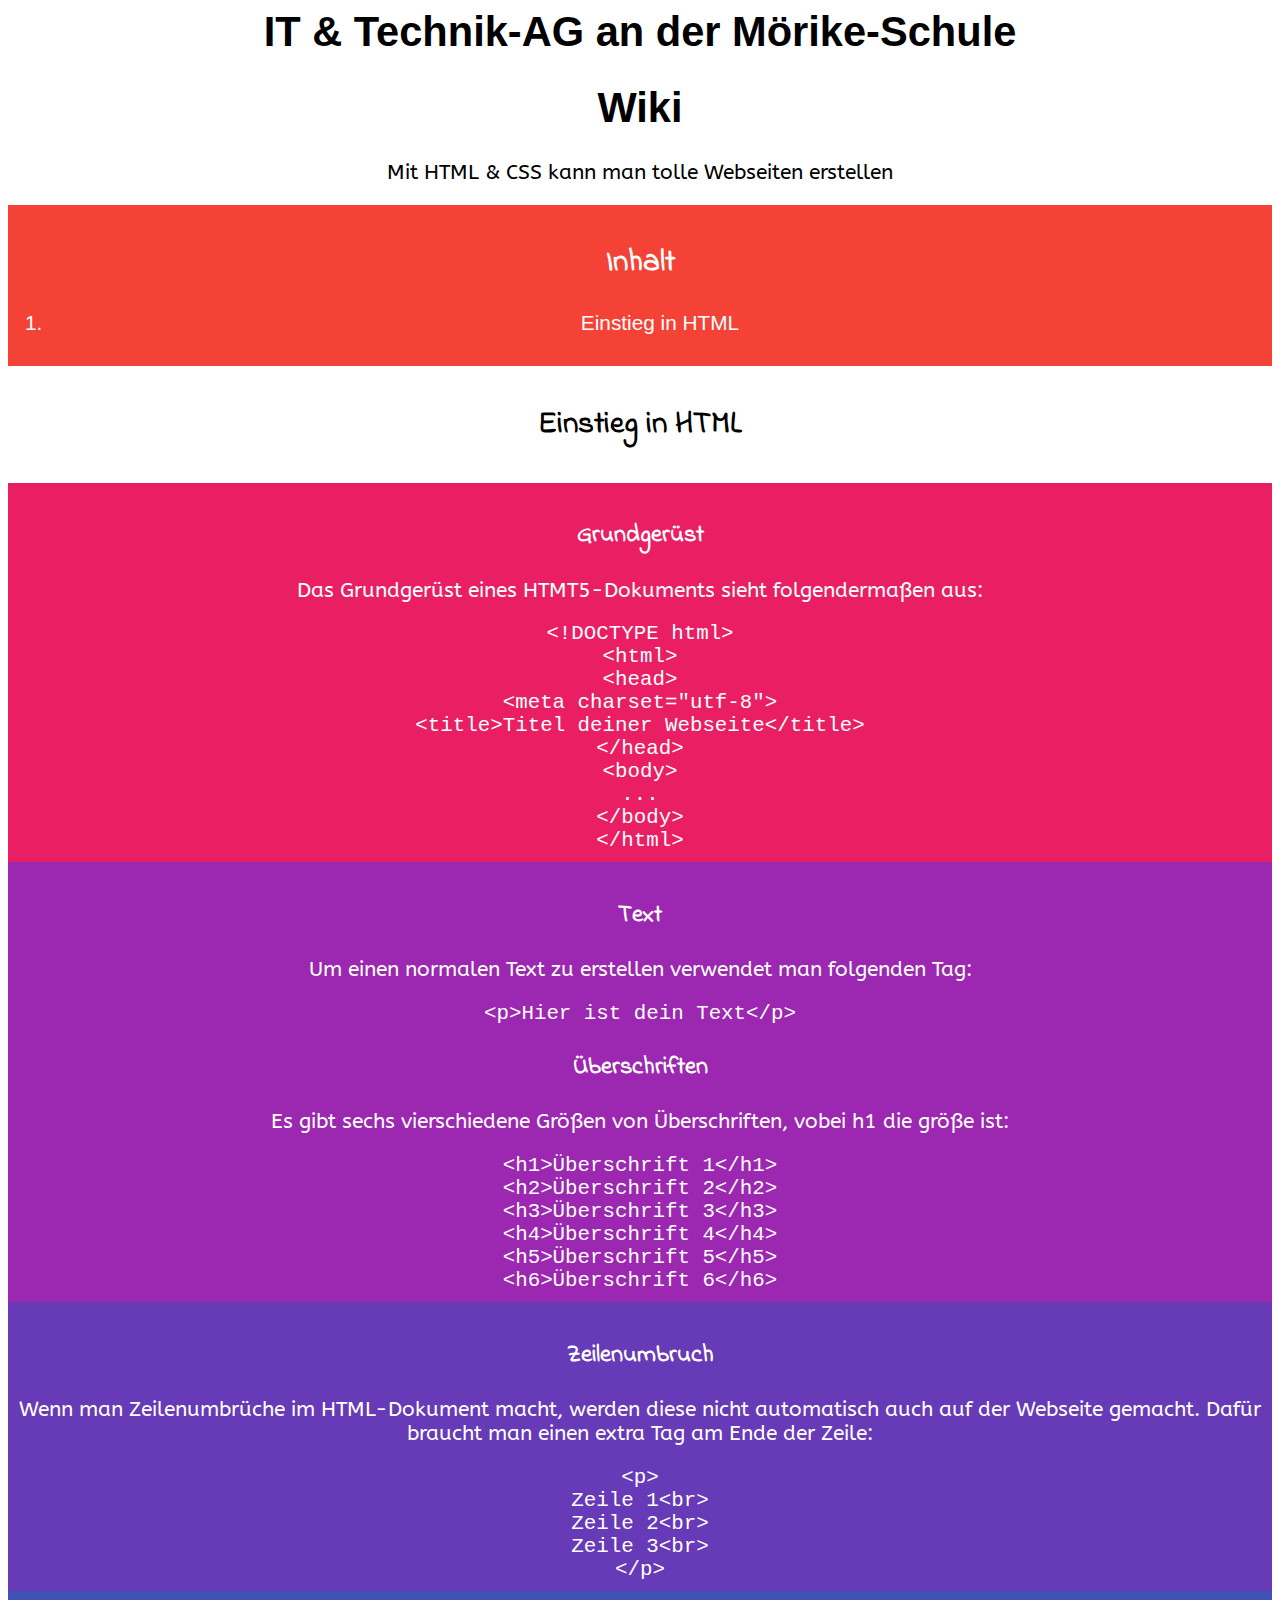
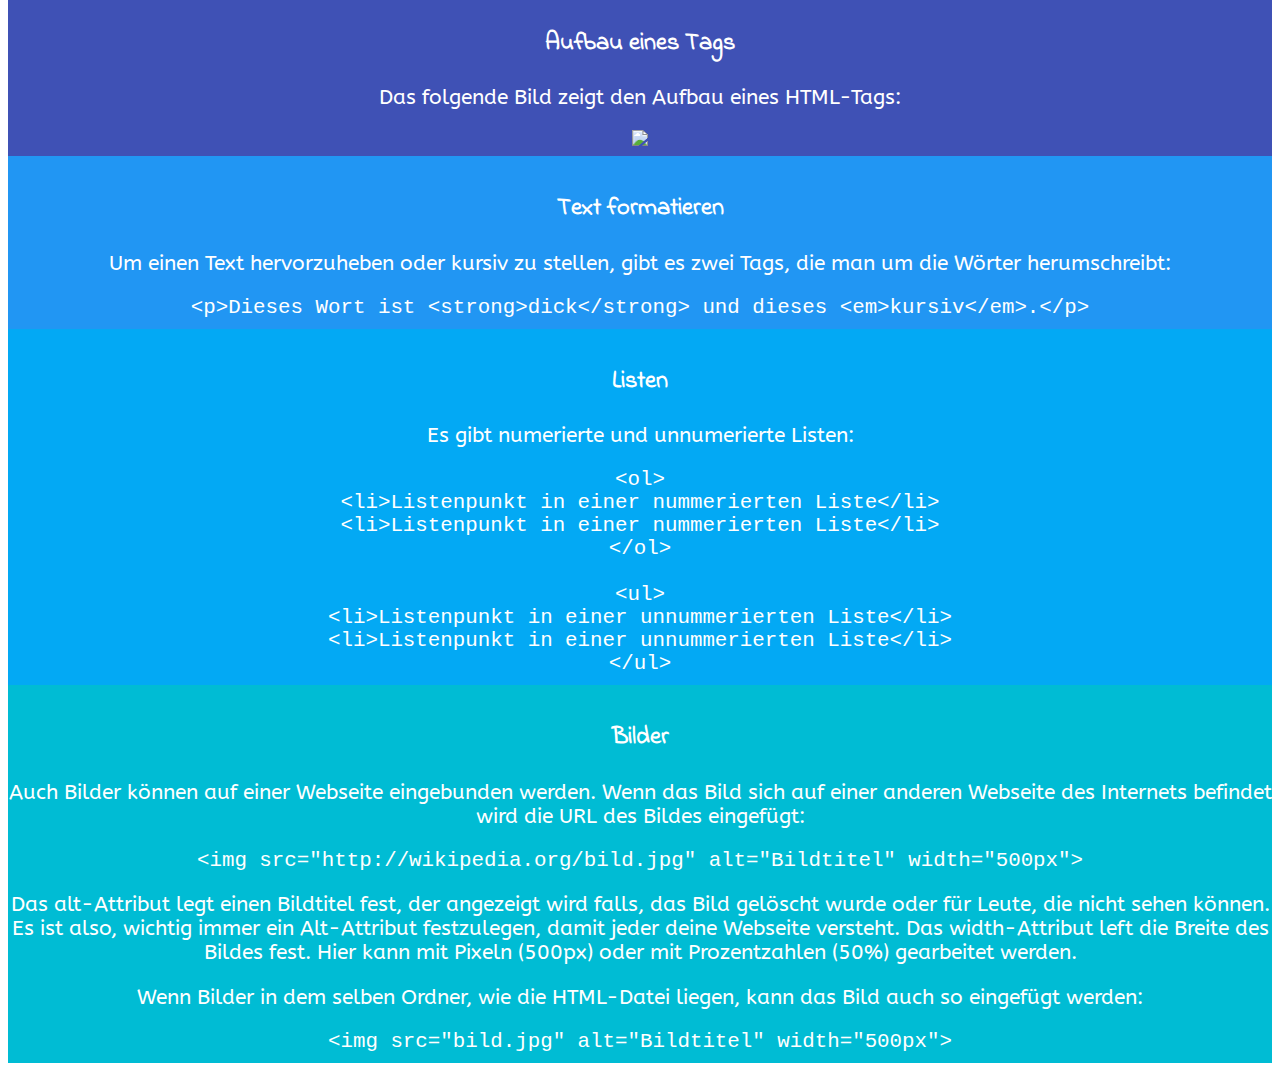
==== wiki.html @ 97a182df "Ned design" ====
<html>
  <head>
    <meta charset="utf-8">
    <title>Wiki | IT & Technik-AG an der Mörike-Schule</title>
    <link rel="stylesheet" type="text/css" href="style.css">
    <link rel="stylesheet" type="text/css" href="wiki.css">
    <link href="https://fonts.googleapis.com/css?family=Indie+Flower|ABeeZee" rel="stylesheet"> 
  </head>

  <body>
    <header>
      <h1>IT & Technik-AG an der Mörike-Schule</h1>
      <h1>Wiki</h1>
      <p>Mit HTML & CSS kann man tolle Webseiten erstellen</p>
    </header>

    <main>
      <div id="inhalt">
        <h2>Inhalt</h2>

        <ol>
          <li><a href="#einstieg-in-html">Einstieg in HTML</a></li>
        </ol>
      </div>

      <div class="kapitel">
        <h2 id="einstieg-in-html">Einstieg in HTML</h2>
      </div>

      <div id="grundgeruest">
        <h3>Grundgerüst</h3>
        <p>Das Grundgerüst eines HTMT5-Dokuments sieht folgendermaßen aus:</p>
        <code>
          &lt;!DOCTYPE html&gt;<br>
          &lt;html&gt;<br>
          &lt;head&gt;<br>
          &lt;meta charset="utf-8"&gt;<br>
          &lt;title&gt;Titel deiner Webseite&lt;/title&gt;<br>
          &lt;/head&gt;<br>
          &lt;body&gt;<br>
          ...<br>
          &lt;/body&gt;<br>
          &lt;/html&gt;<br>
        </code>
      </div>

      <div id="text">
        <h3>Text</h3>
        <p>Um einen normalen Text zu erstellen verwendet man folgenden Tag:</p>
        <code>&lt;p&gt;Hier ist dein Text&lt;/p&gt;</code>

        <h3>Überschriften</h3>
        <p>Es gibt sechs vierschiedene Größen von Überschriften, vobei h1 die größe ist:</p>
        <code>
          &lt;h1&gt;Überschrift 1&lt;/h1&gt;<br>
          &lt;h2&gt;Überschrift 2&lt;/h2&gt;<br>
          &lt;h3&gt;Überschrift 3&lt;/h3&gt;<br>
          &lt;h4&gt;Überschrift 4&lt;/h4&gt;<br>
          &lt;h5&gt;Überschrift 5&lt;/h5&gt;<br>
          &lt;h6&gt;Überschrift 6&lt;/h6&gt;<br>
        </code>
      </div>

      <div id="zeilenumbruch">
        <h3>Zeilenumbruch</h3>
        <p>Wenn man Zeilenumbrüche im HTML-Dokument macht, werden diese nicht automatisch auch auf der Webseite gemacht. Dafür braucht man einen extra Tag am Ende der Zeile:</p>
        <code>
          &lt;p&gt;<br>
          Zeile 1&lt;br&gt;<br>
          Zeile 2&lt;br&gt;<br>
          Zeile 3&lt;br&gt;<br>
          &lt;/p&gt;
        </code>
      </div>

      <div id="aufbau-eines-tags">
        <h3>Aufbau eines Tags</h3>
        <p>Das folgende Bild zeigt den Aufbau eines HTML-Tags:</p>
        <img src="https://cdn.kastatic.org/ka-perseus-images/2b914caea7fdf9df8ff30e4780096d38624cab4f.png">
      </div>

      <div id="text-formatieren">
        <h3>Text formatieren</h3>
        <p>Um einen Text hervorzuheben oder kursiv zu stellen, gibt es zwei Tags, die man um die Wörter herumschreibt:</p>
        <code>&lt;p&gt;Dieses Wort ist &lt;strong&gt;dick&lt;/strong&gt; und dieses &lt;em&gt;kursiv&lt;/em&gt;.&lt;/p&gt;</code>
      </div>

      <div id="listen">
        <h3>Listen</h3>
        <p>Es gibt numerierte und unnumerierte Listen:</p>
        <code>
          &lt;ol&gt;<br>
          &lt;li&gt;Listenpunkt in einer nummerierten Liste&lt;/li&gt;<br>
          &lt;li&gt;Listenpunkt in einer nummerierten Liste&lt;/li&gt;<br>
          &lt;/ol&gt;<br>
          <br>
          &lt;ul&gt;<br>
          &lt;li&gt;Listenpunkt in einer unnummerierten Liste&lt;/li&gt;<br>
          &lt;li&gt;Listenpunkt in einer unnummerierten Liste&lt;/li&gt;<br>
          &lt;/ul&gt;<br>
        </code>
      </div>

      <div id="bilder">
        <h3>Bilder</h3>
        <p>Auch Bilder können auf einer Webseite eingebunden werden. Wenn das Bild sich auf einer anderen Webseite des Internets befindet wird die URL des Bildes eingefügt:</p>
        <code>&lt;img src="http://wikipedia.org/bild.jpg" alt="Bildtitel" width="500px"&gt;</code>
        <p>Das alt-Attribut legt einen Bildtitel fest, der angezeigt wird falls, das Bild gelöscht wurde oder für Leute, die nicht sehen können. Es ist also, wichtig immer ein Alt-Attribut festzulegen, damit jeder deine Webseite versteht. Das width-Attribut left die Breite des Bildes fest. Hier kann mit Pixeln (500px) oder mit Prozentzahlen (50%) gearbeitet werden.</p>
        <p>Wenn Bilder in dem selben Ordner, wie die HTML-Datei liegen, kann das Bild auch so eingefügt werden:</p>
        <code>&lt;img src="bild.jpg" alt="Bildtitel" width="500px"&gt;</code>
      </div>
    </main>
  </body>
<html>
---- style.css ----
body {
  font-family: sans-serif;
  text-align: center;
}

h1 {
  text-align: center;
}

code {
  font-family: Consolas, Menlo, Monaco, Lucida Console, Liberation Mono, DejaVu Sans Mono, Bitstream Vera Sans Mono, Courier New, monospace, serif;
}
---- wiki.css ----
body {
  color: white;
  font-size: 1.3em;
}

div {
  width: 100%;
  padding-top: 10px;
  padding-bottom: 10px;
  margin: 0px;
}

h2, h3 {
  font-family: 'Indie Flower', cursive;
}

p {
  font-family: 'ABeeZee', sans-serif;
}

a {
  color: white;
  text-decoration: none;
}

code {
  font-family: Consolas, Menlo, Monaco, Lucida Console, Liberation Mono, DejaVu Sans Mono, Bitstream Vera Sans Mono, Courier New, monospace, serif;
}

header {
  color: black;
  font-size: 1em;
}

.kapitel {
  color: black;
}

#inhalt {
  background-color: #F44336;
}

/* Einstieg in HTML */
#grundgeruest {
  background-color: #E91E63;
}

#text {
  background-color: #9C27B0;
}

#zeilenumbruch {
  background-color: #673AB7;
}

#aufbau-eines-tags {
  background-color: #3F51B5;
}

#text-formatieren {
  background-color: #2196F3;
}

#listen {
  background-color: #03A9F4;
}

#bilder {
  background-color: #00BCD4;
}
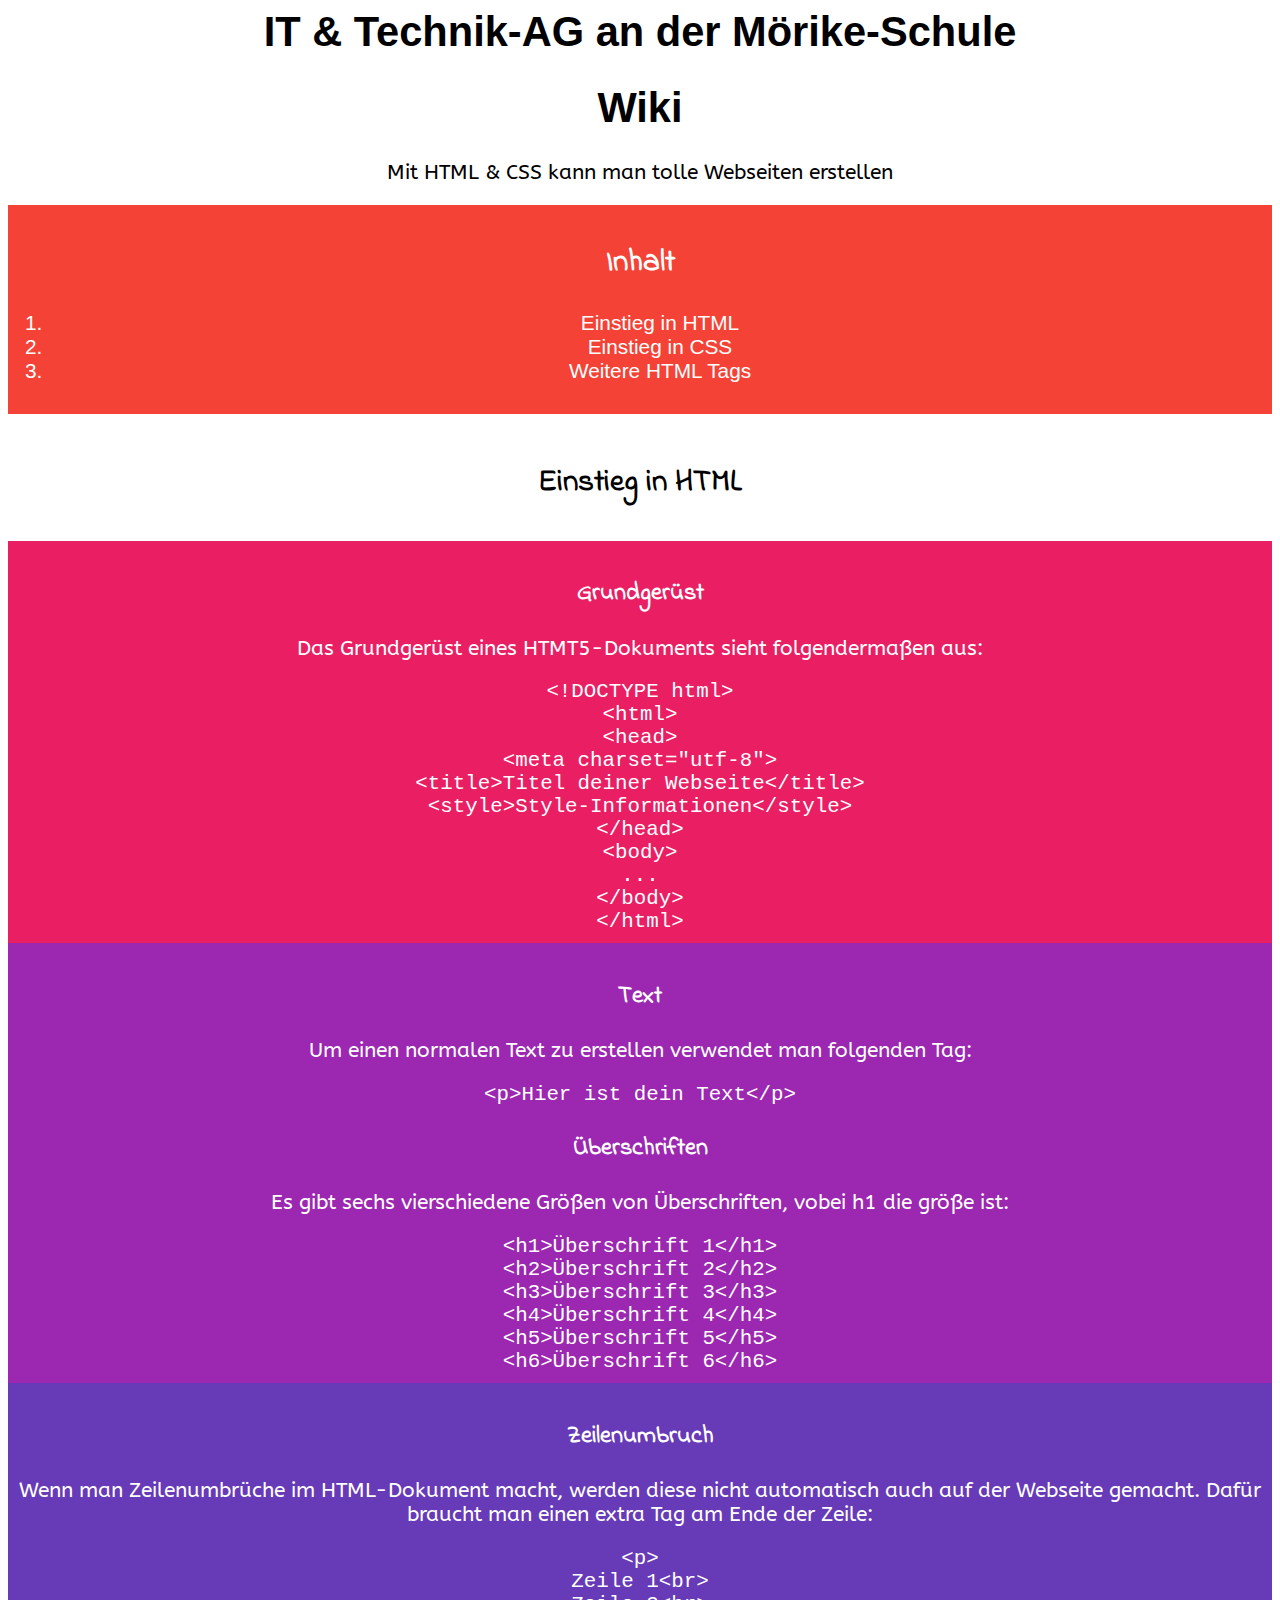
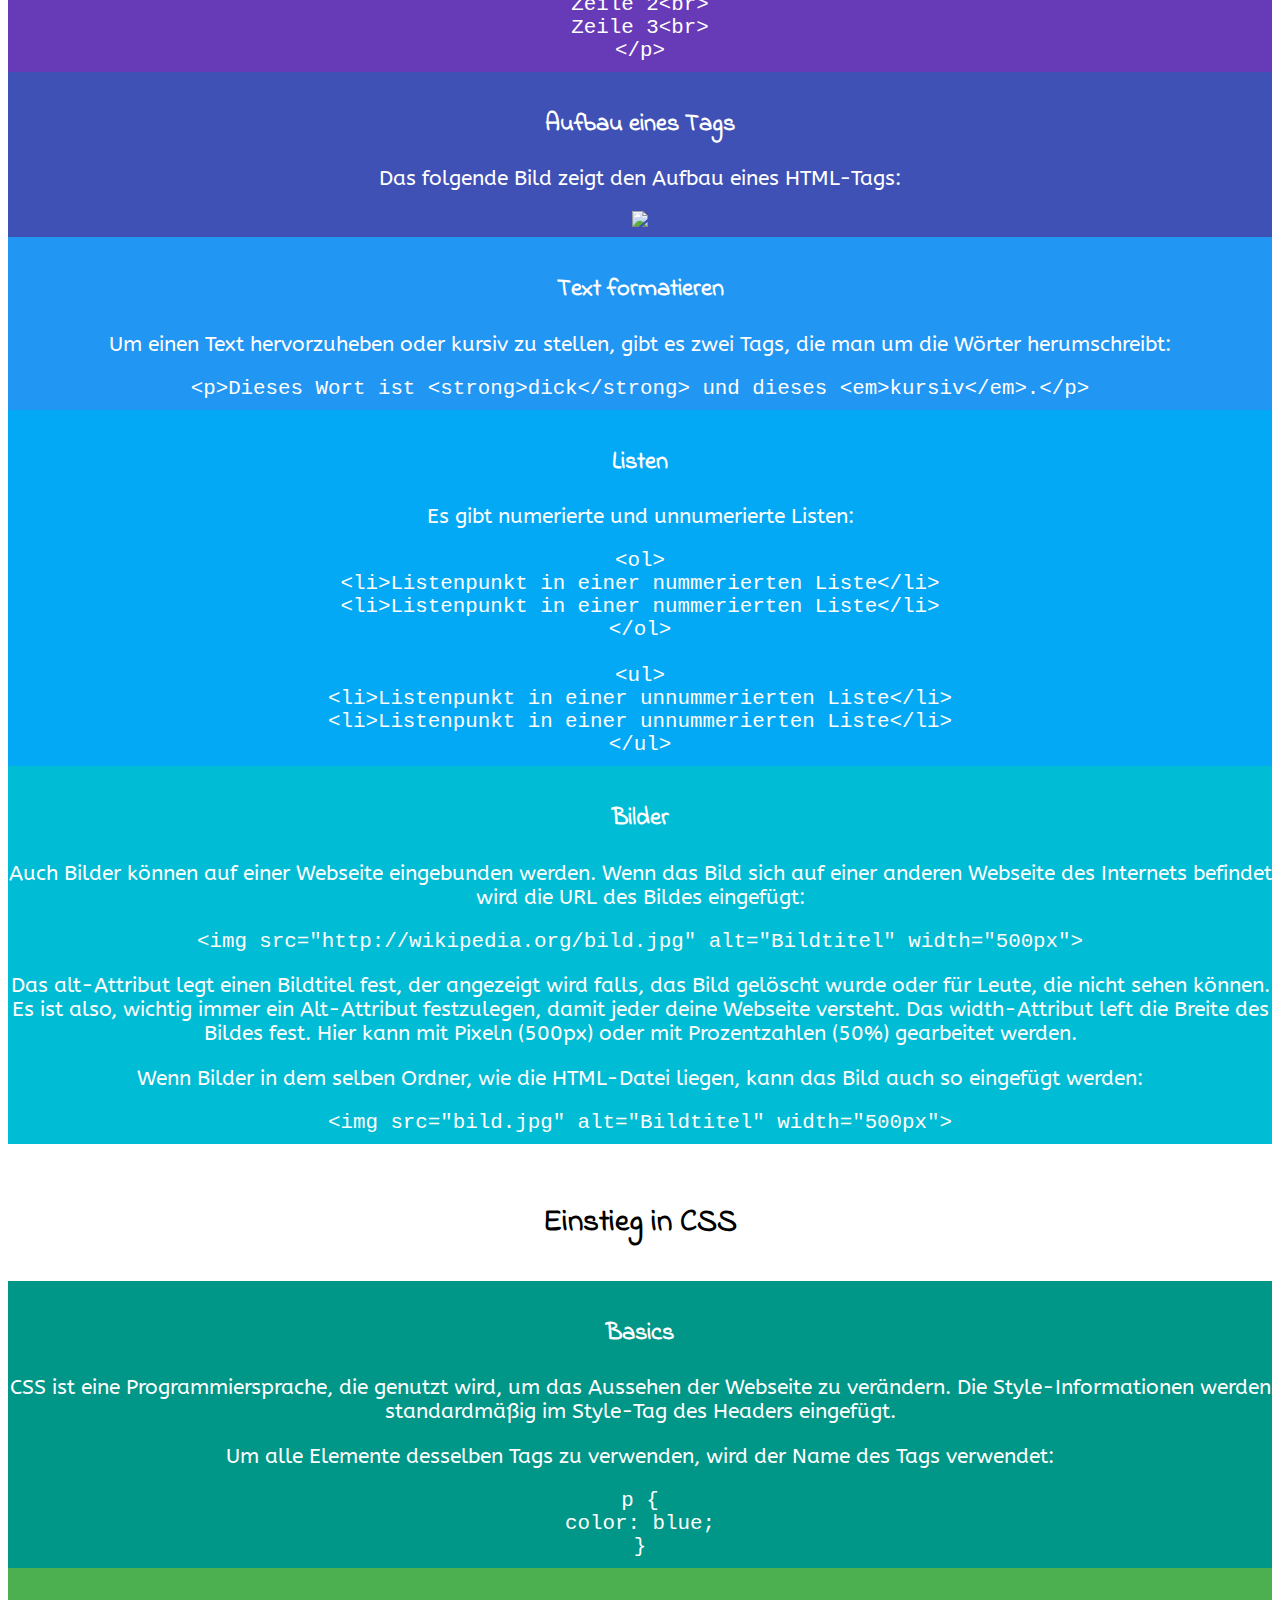
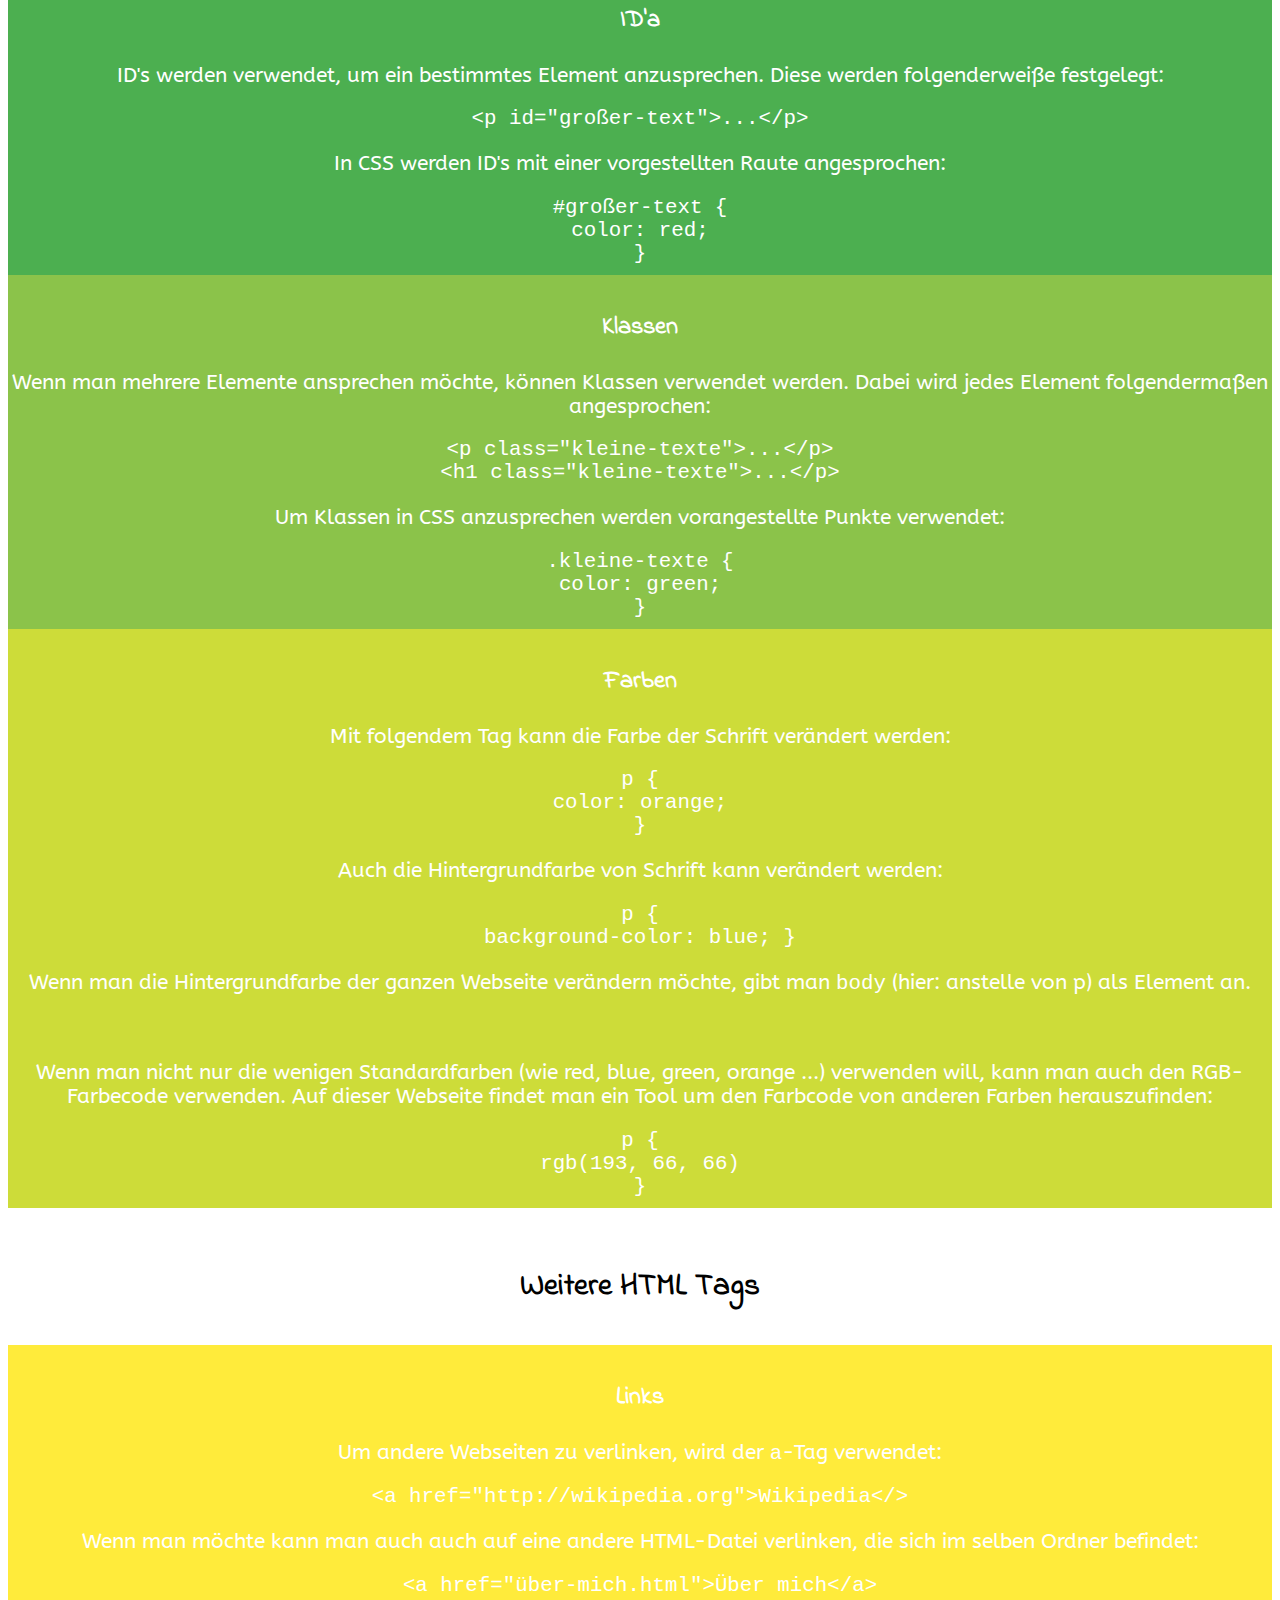
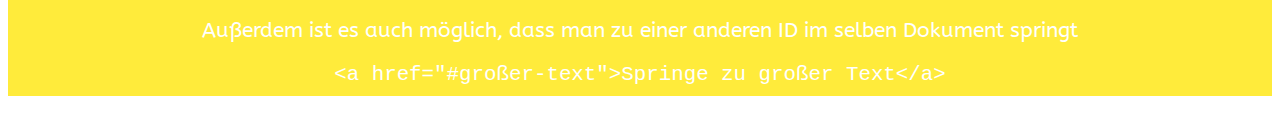
==== commit 81a8b5b4: "New Colors" ====
--- a/wiki.html
+++ b/wiki.html
@@ -4,7 +4,7 @@
     <title>Wiki | IT & Technik-AG an der Mörike-Schule</title>
     <link rel="stylesheet" type="text/css" href="style.css">
     <link rel="stylesheet" type="text/css" href="wiki.css">
-    <link href="https://fonts.googleapis.com/css?family=Indie+Flower|ABeeZee" rel="stylesheet"> 
+    <link href="https://fonts.googleapis.com/css?family=Indie+Flower|ABeeZee" rel="stylesheet">
   </head>
 
   <body>
@@ -20,94 +20,184 @@
 
         <ol>
           <li><a href="#einstieg-in-html">Einstieg in HTML</a></li>
+          <li><a href="#einstieg-in-css">Einstieg in CSS</a></li>
+          <li><a href="#weitere-html-tags">Weitere HTML Tags</a></li>
         </ol>
       </div>
 
-      <div class="kapitel">
-        <h2 id="einstieg-in-html">Einstieg in HTML</h2>
-      </div>
-
-      <div id="grundgeruest">
-        <h3>Grundgerüst</h3>
-        <p>Das Grundgerüst eines HTMT5-Dokuments sieht folgendermaßen aus:</p>
-        <code>
-          &lt;!DOCTYPE html&gt;<br>
-          &lt;html&gt;<br>
-          &lt;head&gt;<br>
-          &lt;meta charset="utf-8"&gt;<br>
-          &lt;title&gt;Titel deiner Webseite&lt;/title&gt;<br>
-          &lt;/head&gt;<br>
-          &lt;body&gt;<br>
-          ...<br>
-          &lt;/body&gt;<br>
-          &lt;/html&gt;<br>
-        </code>
-      </div>
-
-      <div id="text">
-        <h3>Text</h3>
-        <p>Um einen normalen Text zu erstellen verwendet man folgenden Tag:</p>
-        <code>&lt;p&gt;Hier ist dein Text&lt;/p&gt;</code>
-
-        <h3>Überschriften</h3>
-        <p>Es gibt sechs vierschiedene Größen von Überschriften, vobei h1 die größe ist:</p>
-        <code>
-          &lt;h1&gt;Überschrift 1&lt;/h1&gt;<br>
-          &lt;h2&gt;Überschrift 2&lt;/h2&gt;<br>
-          &lt;h3&gt;Überschrift 3&lt;/h3&gt;<br>
-          &lt;h4&gt;Überschrift 4&lt;/h4&gt;<br>
-          &lt;h5&gt;Überschrift 5&lt;/h5&gt;<br>
-          &lt;h6&gt;Überschrift 6&lt;/h6&gt;<br>
-        </code>
-      </div>
-
-      <div id="zeilenumbruch">
-        <h3>Zeilenumbruch</h3>
-        <p>Wenn man Zeilenumbrüche im HTML-Dokument macht, werden diese nicht automatisch auch auf der Webseite gemacht. Dafür braucht man einen extra Tag am Ende der Zeile:</p>
-        <code>
-          &lt;p&gt;<br>
-          Zeile 1&lt;br&gt;<br>
-          Zeile 2&lt;br&gt;<br>
-          Zeile 3&lt;br&gt;<br>
-          &lt;/p&gt;
-        </code>
-      </div>
-
-      <div id="aufbau-eines-tags">
-        <h3>Aufbau eines Tags</h3>
-        <p>Das folgende Bild zeigt den Aufbau eines HTML-Tags:</p>
-        <img src="https://cdn.kastatic.org/ka-perseus-images/2b914caea7fdf9df8ff30e4780096d38624cab4f.png">
-      </div>
-
-      <div id="text-formatieren">
-        <h3>Text formatieren</h3>
-        <p>Um einen Text hervorzuheben oder kursiv zu stellen, gibt es zwei Tags, die man um die Wörter herumschreibt:</p>
-        <code>&lt;p&gt;Dieses Wort ist &lt;strong&gt;dick&lt;/strong&gt; und dieses &lt;em&gt;kursiv&lt;/em&gt;.&lt;/p&gt;</code>
-      </div>
-
-      <div id="listen">
-        <h3>Listen</h3>
-        <p>Es gibt numerierte und unnumerierte Listen:</p>
-        <code>
-          &lt;ol&gt;<br>
-          &lt;li&gt;Listenpunkt in einer nummerierten Liste&lt;/li&gt;<br>
-          &lt;li&gt;Listenpunkt in einer nummerierten Liste&lt;/li&gt;<br>
-          &lt;/ol&gt;<br>
+      <div id="einstieg-in-html">
+        <div class="kapitel">
+          <h2>Einstieg in HTML</h2>
+        </div>
+
+        <div class="a">
+          <h3>Grundgerüst</h3>
+          <p>Das Grundgerüst eines HTMT5-Dokuments sieht folgendermaßen aus:</p>
+          <code>
+            &lt;!DOCTYPE html&gt;<br>
+            &lt;html&gt;<br>
+            &lt;head&gt;<br>
+            &lt;meta charset="utf-8"&gt;<br>
+            &lt;title&gt;Titel deiner Webseite&lt;/title&gt;<br>
+            &lt;style&gt;<a href="#einstieg-in-css">Style-Informationen</a>&lt;/style&gt;<br>
+            &lt;/head&gt;<br>
+            &lt;body&gt;<br>
+            ...<br>
+            &lt;/body&gt;<br>
+            &lt;/html&gt;<br>
+          </code>
+        </div>
+
+        <div class="b">
+          <h3>Text</h3>
+          <p>Um einen normalen Text zu erstellen verwendet man folgenden Tag:</p>
+          <code>&lt;p&gt;Hier ist dein Text&lt;/p&gt;</code>
+
+          <h3>Überschriften</h3>
+          <p>Es gibt sechs vierschiedene Größen von Überschriften, vobei h1 die größe ist:</p>
+          <code>
+            &lt;h1&gt;Überschrift 1&lt;/h1&gt;<br>
+            &lt;h2&gt;Überschrift 2&lt;/h2&gt;<br>
+            &lt;h3&gt;Überschrift 3&lt;/h3&gt;<br>
+            &lt;h4&gt;Überschrift 4&lt;/h4&gt;<br>
+            &lt;h5&gt;Überschrift 5&lt;/h5&gt;<br>
+            &lt;h6&gt;Überschrift 6&lt;/h6&gt;<br>
+          </code>
+        </div>
+
+        <div class="c">
+          <h3>Zeilenumbruch</h3>
+          <p>Wenn man Zeilenumbrüche im HTML-Dokument macht, werden diese nicht automatisch auch auf der Webseite gemacht. Dafür braucht man einen extra Tag am Ende der Zeile:</p>
+          <code>
+            &lt;p&gt;<br>
+            Zeile 1&lt;br&gt;<br>
+            Zeile 2&lt;br&gt;<br>
+            Zeile 3&lt;br&gt;<br>
+            &lt;/p&gt;
+          </code>
+        </div>
+
+        <div class="d">
+          <h3>Aufbau eines Tags</h3>
+          <p>Das folgende Bild zeigt den Aufbau eines HTML-Tags:</p>
+          <img src="https://cdn.kastatic.org/ka-perseus-images/2b914caea7fdf9df8ff30e4780096d38624cab4f.png">
+        </div>
+
+        <div class="e">
+          <h3>Text formatieren</h3>
+          <p>Um einen Text hervorzuheben oder kursiv zu stellen, gibt es zwei Tags, die man um die Wörter herumschreibt:</p>
+          <code>&lt;p&gt;Dieses Wort ist &lt;strong&gt;dick&lt;/strong&gt; und dieses &lt;em&gt;kursiv&lt;/em&gt;.&lt;/p&gt;</code>
+        </div>
+
+        <div class="f">
+          <h3>Listen</h3>
+          <p>Es gibt numerierte und unnumerierte Listen:</p>
+          <code>
+            &lt;ol&gt;<br>
+            &lt;li&gt;Listenpunkt in einer nummerierten Liste&lt;/li&gt;<br>
+            &lt;li&gt;Listenpunkt in einer nummerierten Liste&lt;/li&gt;<br>
+            &lt;/ol&gt;<br>
+            <br>
+            &lt;ul&gt;<br>
+            &lt;li&gt;Listenpunkt in einer unnummerierten Liste&lt;/li&gt;<br>
+            &lt;li&gt;Listenpunkt in einer unnummerierten Liste&lt;/li&gt;<br>
+            &lt;/ul&gt;<br>
+          </code>
+        </div>
+
+        <div class="g">
+          <h3>Bilder</h3>
+          <p>Auch Bilder können auf einer Webseite eingebunden werden. Wenn das Bild sich auf einer anderen Webseite des Internets befindet wird die URL des Bildes eingefügt:</p>
+          <code>&lt;img src="http://wikipedia.org/bild.jpg" alt="Bildtitel" width="500px"&gt;</code>
+          <p>Das alt-Attribut legt einen Bildtitel fest, der angezeigt wird falls, das Bild gelöscht wurde oder für Leute, die nicht sehen können. Es ist also, wichtig immer ein Alt-Attribut festzulegen, damit jeder deine Webseite versteht. Das width-Attribut left die Breite des Bildes fest. Hier kann mit Pixeln (500px) oder mit Prozentzahlen (50%) gearbeitet werden.</p>
+          <p>Wenn Bilder in dem selben Ordner, wie die HTML-Datei liegen, kann das Bild auch so eingefügt werden:</p>
+          <code>&lt;img src="bild.jpg" alt="Bildtitel" width="500px"&gt;</code>
+        </div>
+      </div>
+
+      <div id="einstieg-in-css">
+        <div class="kapitel">
+          <h2>Einstieg in CSS</h2>
+        </div>
+
+        <div class="h">
+          <h3>Basics</h3>
+          <p>CSS ist eine Programmiersprache, die genutzt wird, um das Aussehen der Webseite zu verändern. Die Style-Informationen werden standardmäßig im Style-Tag des Headers eingefügt.</p>
+          <p>Um alle Elemente desselben Tags zu verwenden, wird der Name des Tags verwendet:</p>
+          <code>p {<br>
+              color: blue;<br>
+            }
+          </code>
+        </div>
+
+        <div class="i">
+          <h3>ID'a</h3>
+          <p>ID's werden verwendet, um ein bestimmtes Element anzusprechen. Diese werden folgenderweiße festgelegt:</p>
+          <code>&lt;p id="großer-text"&gt;...&lt;/p&gt;</code>
+          <p>In CSS werden ID's mit einer vorgestellten Raute angesprochen:</p>
+          <code>#großer-text {<br>
+              color: red;<br>
+            }
+          </code>
+        </div>
+
+        <div class="j">
+          <h3>Klassen</h3>
+          <p>Wenn man mehrere Elemente ansprechen möchte, können Klassen verwendet werden. Dabei wird jedes Element folgendermaßen angesprochen:</p>
+          <code>
+            &lt;p class="kleine-texte"&gt;...&lt;/p&gt;<br>
+            &lt;h1 class="kleine-texte"&gt;...&lt;/p&gt;<br>
+          </code>
+          <p>Um Klassen in CSS anzusprechen werden vorangestellte Punkte verwendet:</p>
+          <code>
+            .kleine-texte {<br>
+              color: green;<br>
+            }
+          </code>
+        </div>
+
+        <div class="k">
+          <h3>Farben</h3>
+          <p>Mit folgendem Tag kann die Farbe der Schrift verändert werden:</p>
+          <code>p {<br>
+              color: orange;<br>
+            }
+          </code>
+          <p>Auch die Hintergrundfarbe von Schrift kann verändert werden:</p>
+          <code>p {<br>
+              background-color: blue;
+            }
+          </code>
+          <p>Wenn man die Hintergrundfarbe der ganzen Webseite verändern möchte, gibt man <code>body</code> (hier: anstelle von p) als Element an.</p>
           <br>
-          &lt;ul&gt;<br>
-          &lt;li&gt;Listenpunkt in einer unnummerierten Liste&lt;/li&gt;<br>
-          &lt;li&gt;Listenpunkt in einer unnummerierten Liste&lt;/li&gt;<br>
-          &lt;/ul&gt;<br>
-        </code>
-      </div>
-
-      <div id="bilder">
-        <h3>Bilder</h3>
-        <p>Auch Bilder können auf einer Webseite eingebunden werden. Wenn das Bild sich auf einer anderen Webseite des Internets befindet wird die URL des Bildes eingefügt:</p>
-        <code>&lt;img src="http://wikipedia.org/bild.jpg" alt="Bildtitel" width="500px"&gt;</code>
-        <p>Das alt-Attribut legt einen Bildtitel fest, der angezeigt wird falls, das Bild gelöscht wurde oder für Leute, die nicht sehen können. Es ist also, wichtig immer ein Alt-Attribut festzulegen, damit jeder deine Webseite versteht. Das width-Attribut left die Breite des Bildes fest. Hier kann mit Pixeln (500px) oder mit Prozentzahlen (50%) gearbeitet werden.</p>
-        <p>Wenn Bilder in dem selben Ordner, wie die HTML-Datei liegen, kann das Bild auch so eingefügt werden:</p>
-        <code>&lt;img src="bild.jpg" alt="Bildtitel" width="500px"&gt;</code>
+          <p>Wenn man nicht nur die wenigen Standardfarben (wie red, blue, green, orange ...) verwenden will, kann man auch den RGB-Farbecode verwenden. Auf <a href="https://developer.mozilla.org/en-US/docs/Web/CSS/CSS_Colors/Color_picker_tool" target="_blank">dieser Webseite</a> findet man ein Tool um den Farbcode von anderen Farben herauszufinden:</p>
+          <code>p {<br>
+              rgb(193, 66, 66)<br>
+            }
+          </code>
+        </div>
+      </div>
+
+      <div id="weitere-html-tags">
+        <div class="kapitel">
+          <h2>Weitere HTML Tags</h2>
+        </div>
+
+        <div class="l">
+          <h3>Links</h3>
+          <p>Um andere Webseiten zu verlinken, wird der <code>a</code>-Tag verwendet:</p>
+          <code>&lt;a href="http://wikipedia.org"&gt;Wikipedia&lt;/&gt;</code>
+          <p>Wenn man möchte kann man auch auch auf eine andere HTML-Datei verlinken, die sich im selben Ordner befindet:</p>
+          <code>&lt;a href="über-mich.html"&gt;Über mich&lt;/a&gt;</code>
+          <p>Außerdem ist es auch möglich, dass man zu einer anderen ID im selben Dokument springt</p>
+          <code>&lt;a href="#großer-text"&gt;Springe zu großer Text&lt;/a&gt;</code>
+        </div>
+
+        <!--
+        <div class="m">
+          <h3>Tabellen</h3>
+        </div>
+        -->
       </div>
     </main>
   </body>
--- a/style.css
+++ b/style.css
@@ -6,7 +6,3 @@
 h1 {
   text-align: center;
 }
-
-code {
-  font-family: Consolas, Menlo, Monaco, Lucida Console, Liberation Mono, DejaVu Sans Mono, Bitstream Vera Sans Mono, Courier New, monospace, serif;
-}
--- a/wiki.css
+++ b/wiki.css
@@ -41,30 +41,70 @@
 }
 
 /* Einstieg in HTML */
-#grundgeruest {
+.a {
   background-color: #E91E63;
 }
 
-#text {
+.b {
   background-color: #9C27B0;
 }
 
-#zeilenumbruch {
+.c {
   background-color: #673AB7;
 }
 
-#aufbau-eines-tags {
+.d {
   background-color: #3F51B5;
 }
 
-#text-formatieren {
+.e {
   background-color: #2196F3;
 }
 
-#listen {
+.f {
   background-color: #03A9F4;
 }
 
-#bilder {
+.g {
   background-color: #00BCD4;
 }
+
+.h {
+  background-color: #009688;
+}
+
+.i {
+  background-color: #4CAF50;
+}
+
+.j {
+  background-color: #8BC34A;
+}
+
+.k {
+  background-color: #CDDC39;
+}
+
+.l {
+  background-color: #FFEB3B;
+}
+
+.m {
+  background-color: #FFC107;
+}
+
+.n {
+  background-color: #FF9800;
+}
+
+.o {
+  background-color: #FF5722;
+}
+
+.p {
+  background-color: #795548;
+}
+
+.q {
+  background-color: #795548;
+}
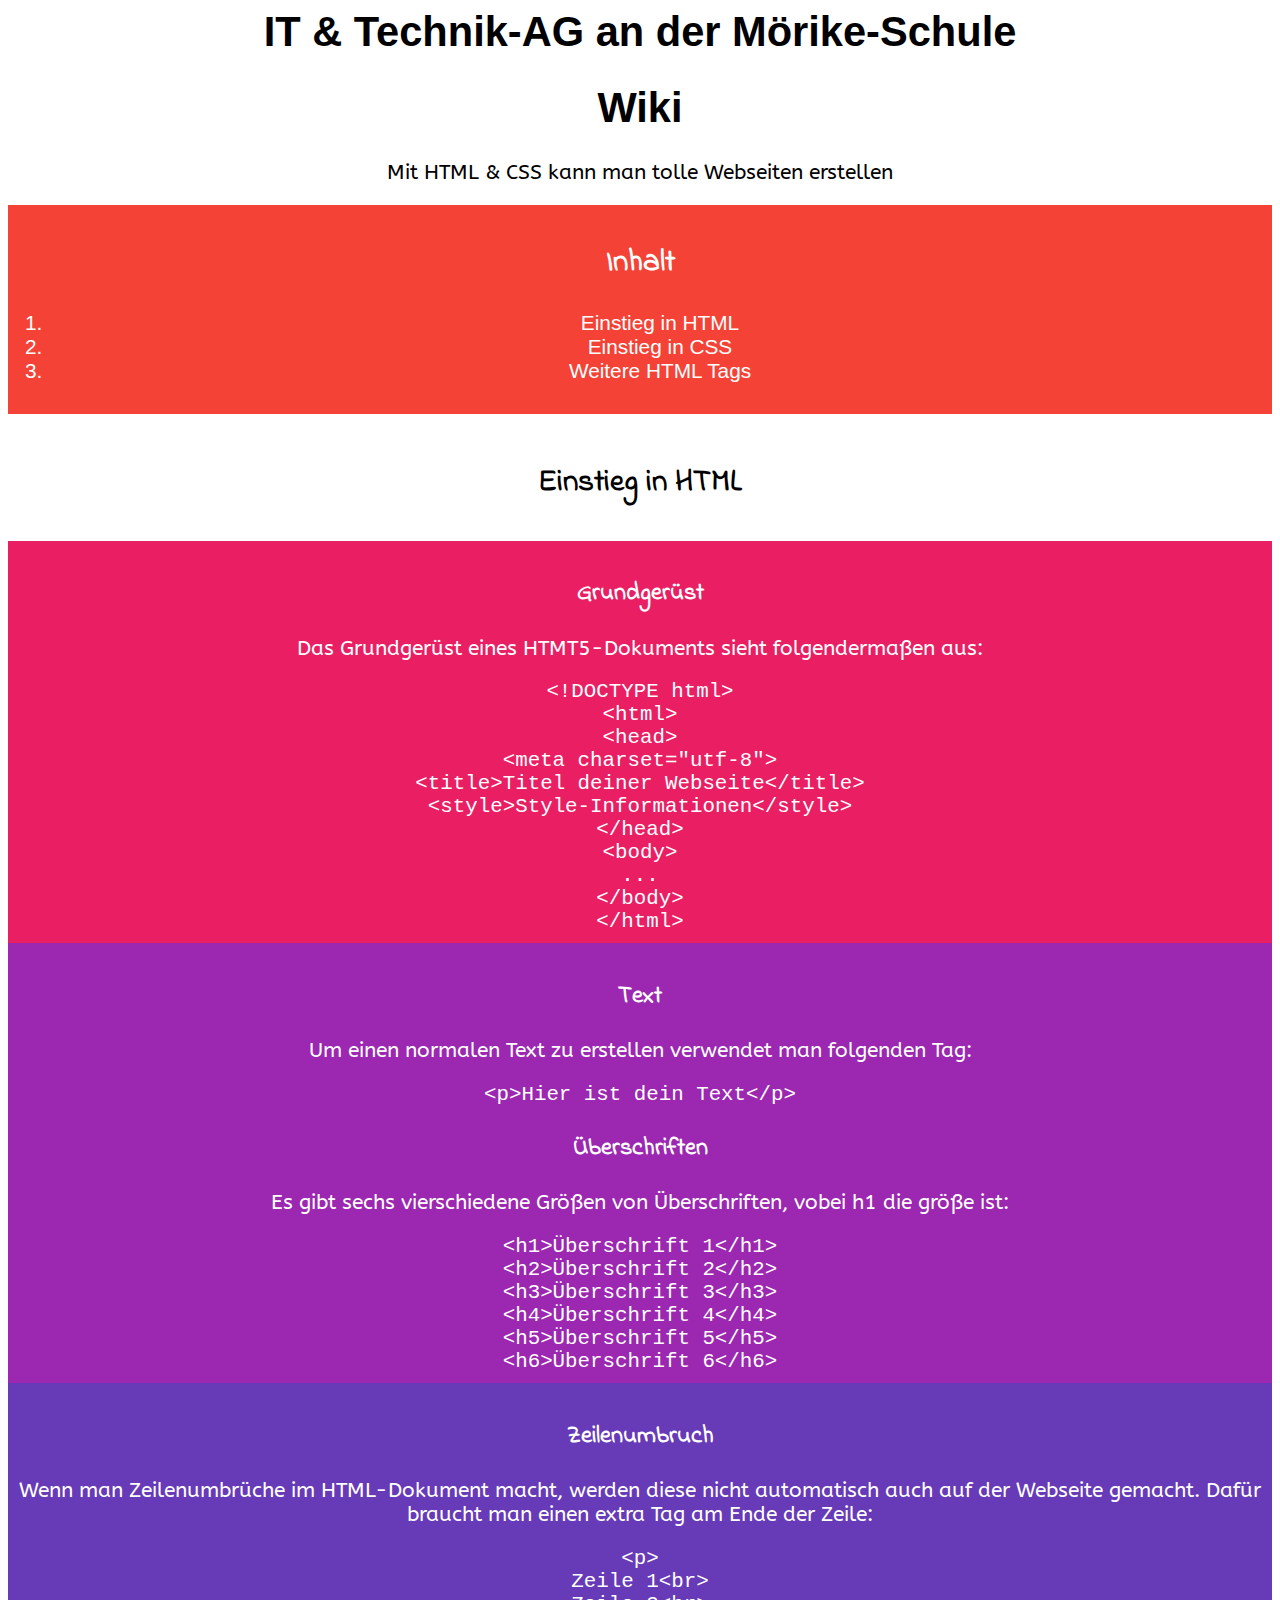
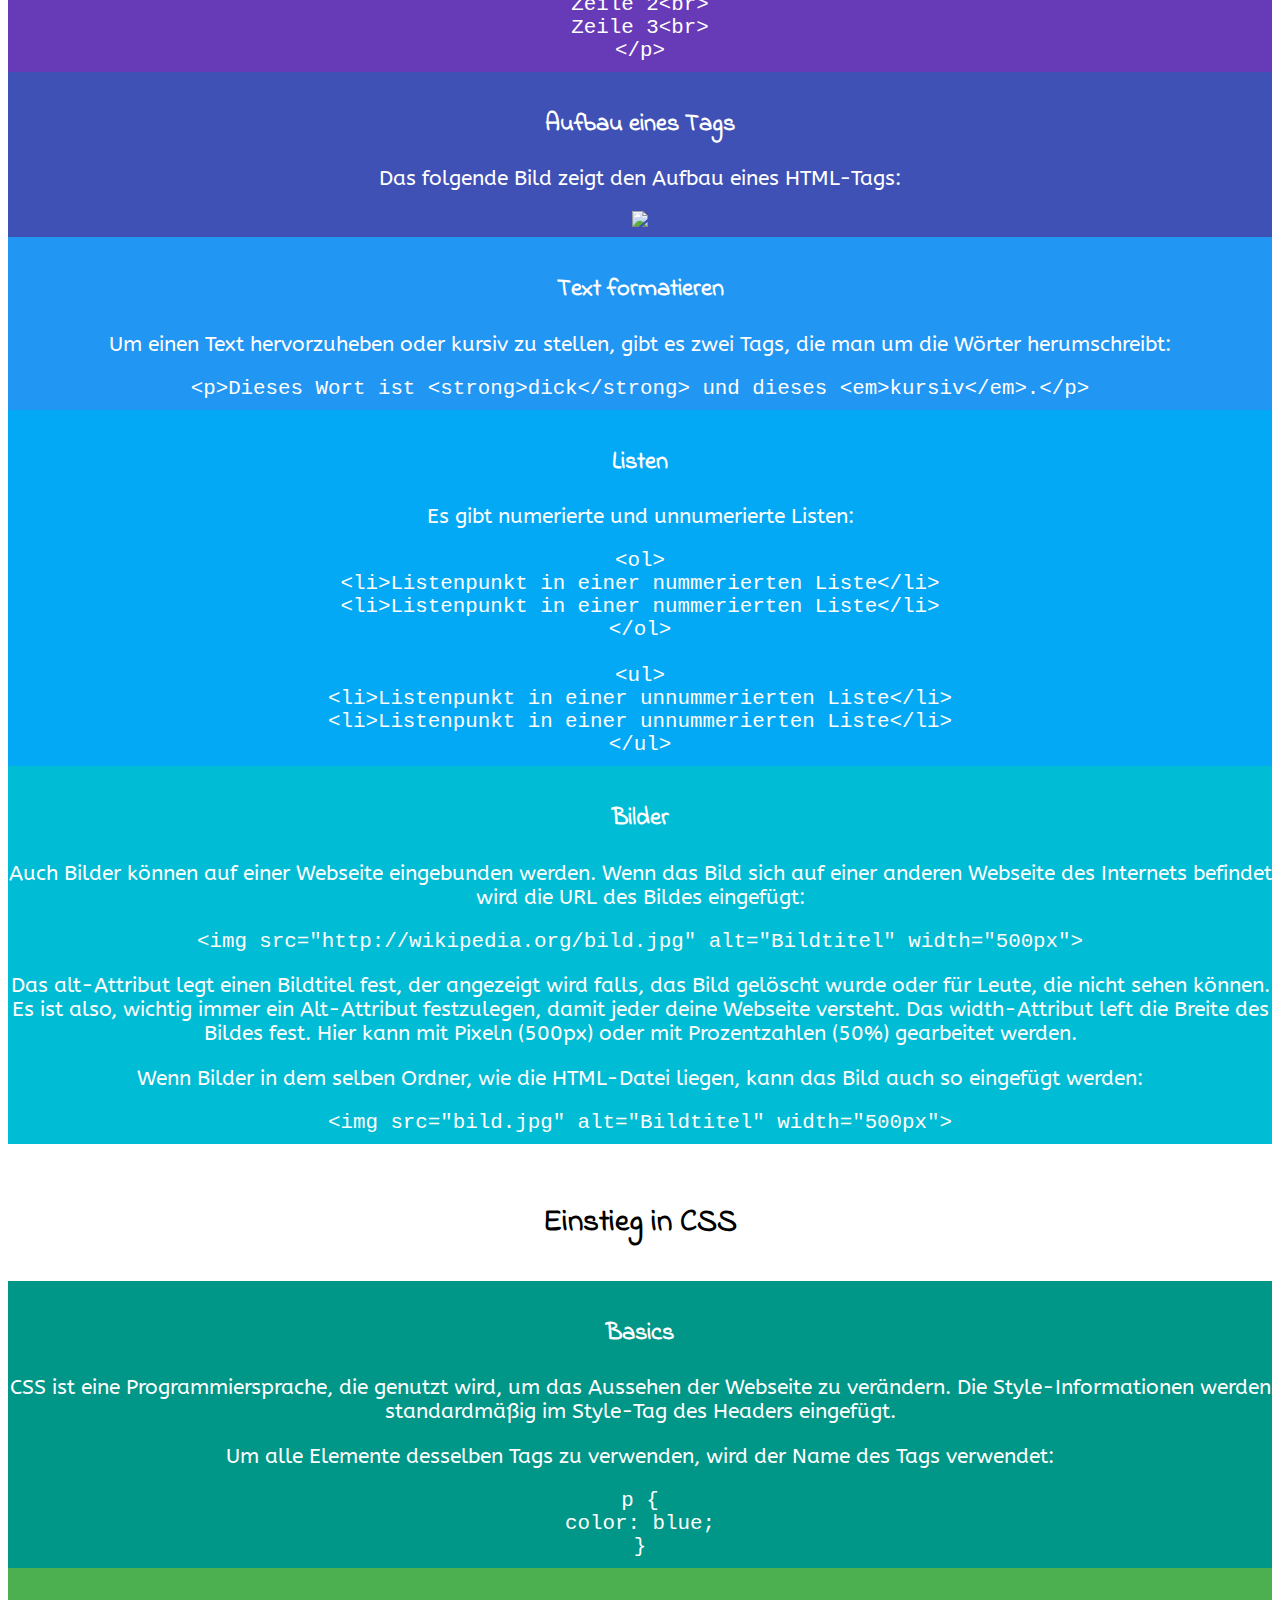
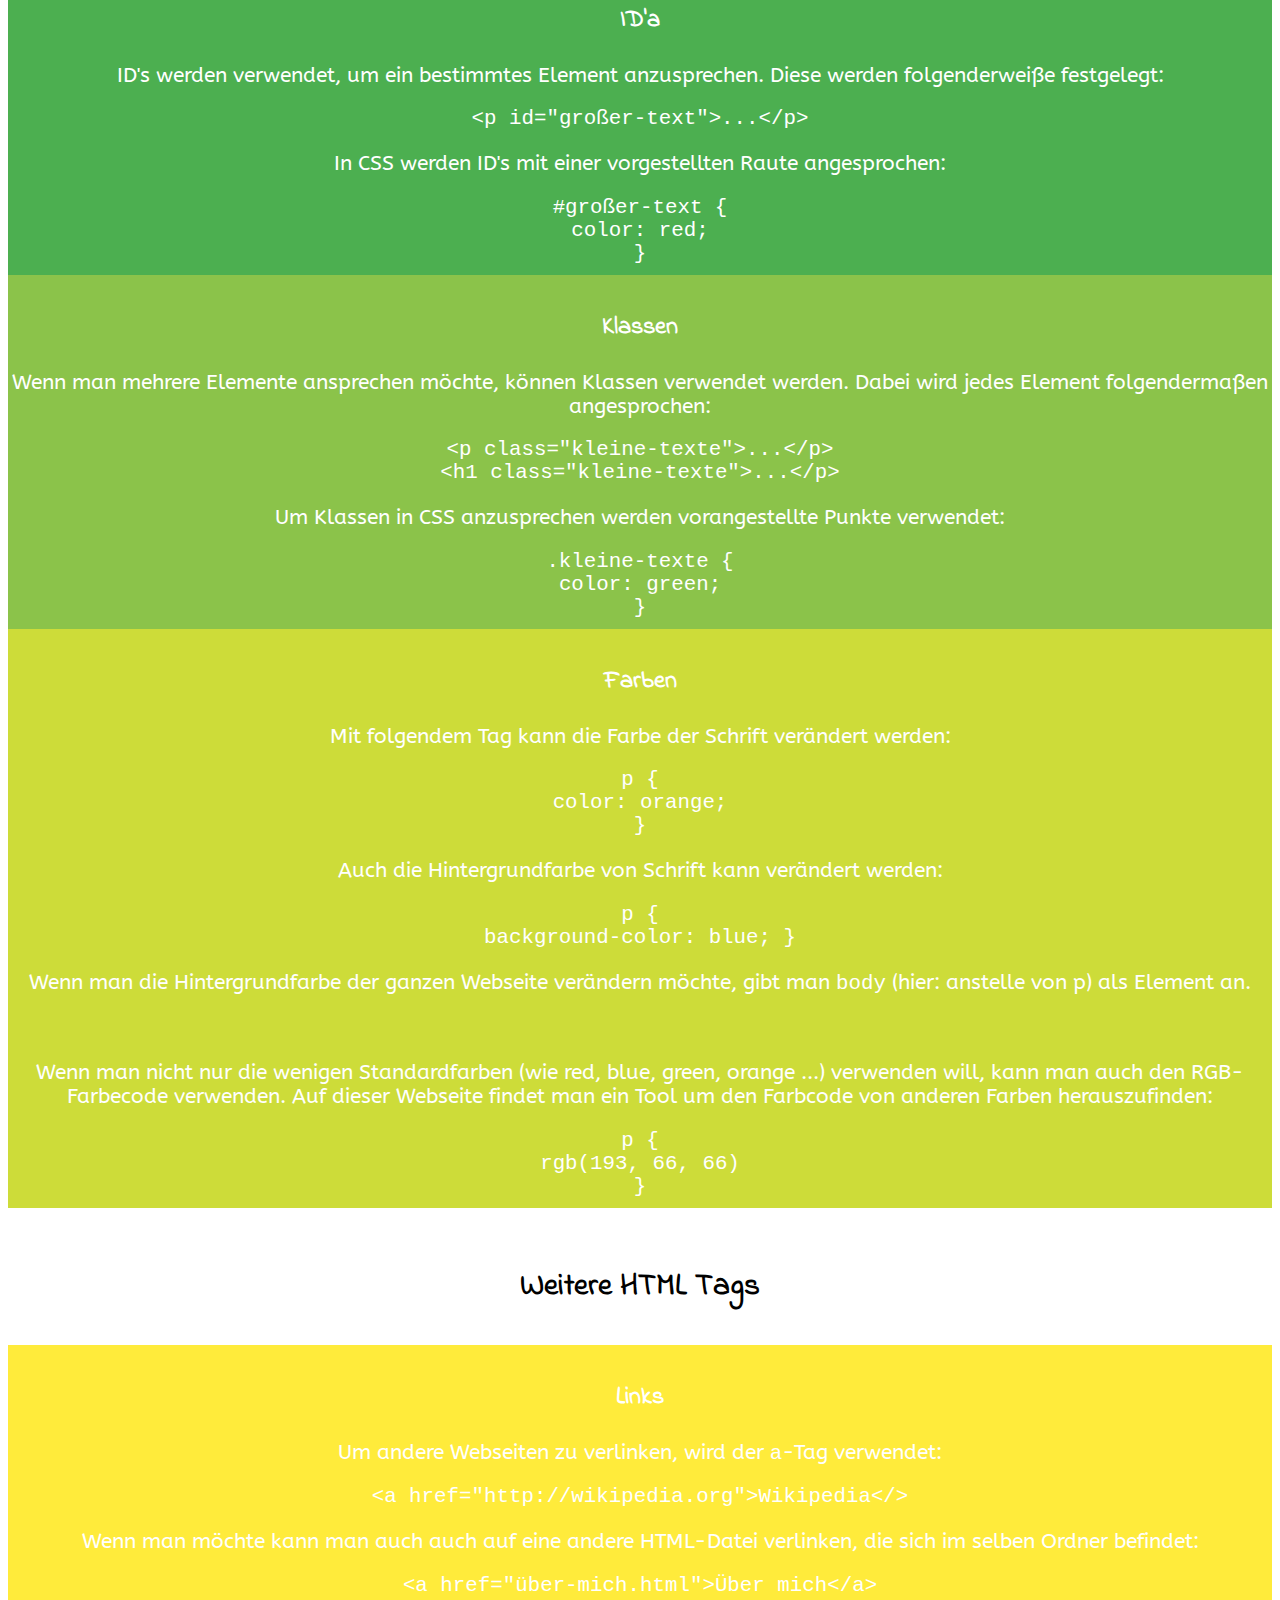
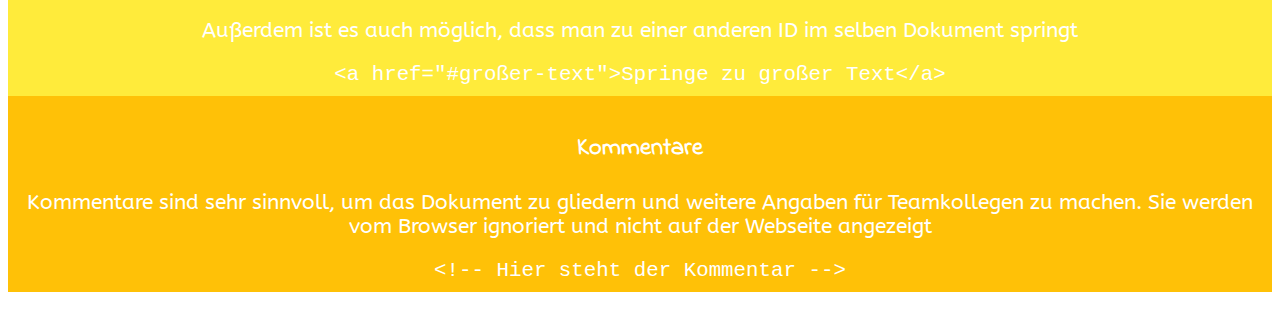
==== commit 560f08b1: "Add links and comments to wiki.html" ====
--- a/wiki.html
+++ b/wiki.html
@@ -193,8 +193,14 @@
           <code>&lt;a href="#großer-text"&gt;Springe zu großer Text&lt;/a&gt;</code>
         </div>
 
+        <div class="m">
+          <h3>Kommentare</h3>
+          <p>Kommentare sind sehr sinnvoll, um das Dokument zu gliedern und weitere Angaben für Teamkollegen zu machen. Sie werden vom Browser ignoriert und nicht auf der Webseite angezeigt</p>
+          <code>&lt;!-- Hier steht der Kommentar --&gt;</code>
+        </div>
+
         <!--
-        <div class="m">
+        <div class="n">
           <h3>Tabellen</h3>
         </div>
         -->
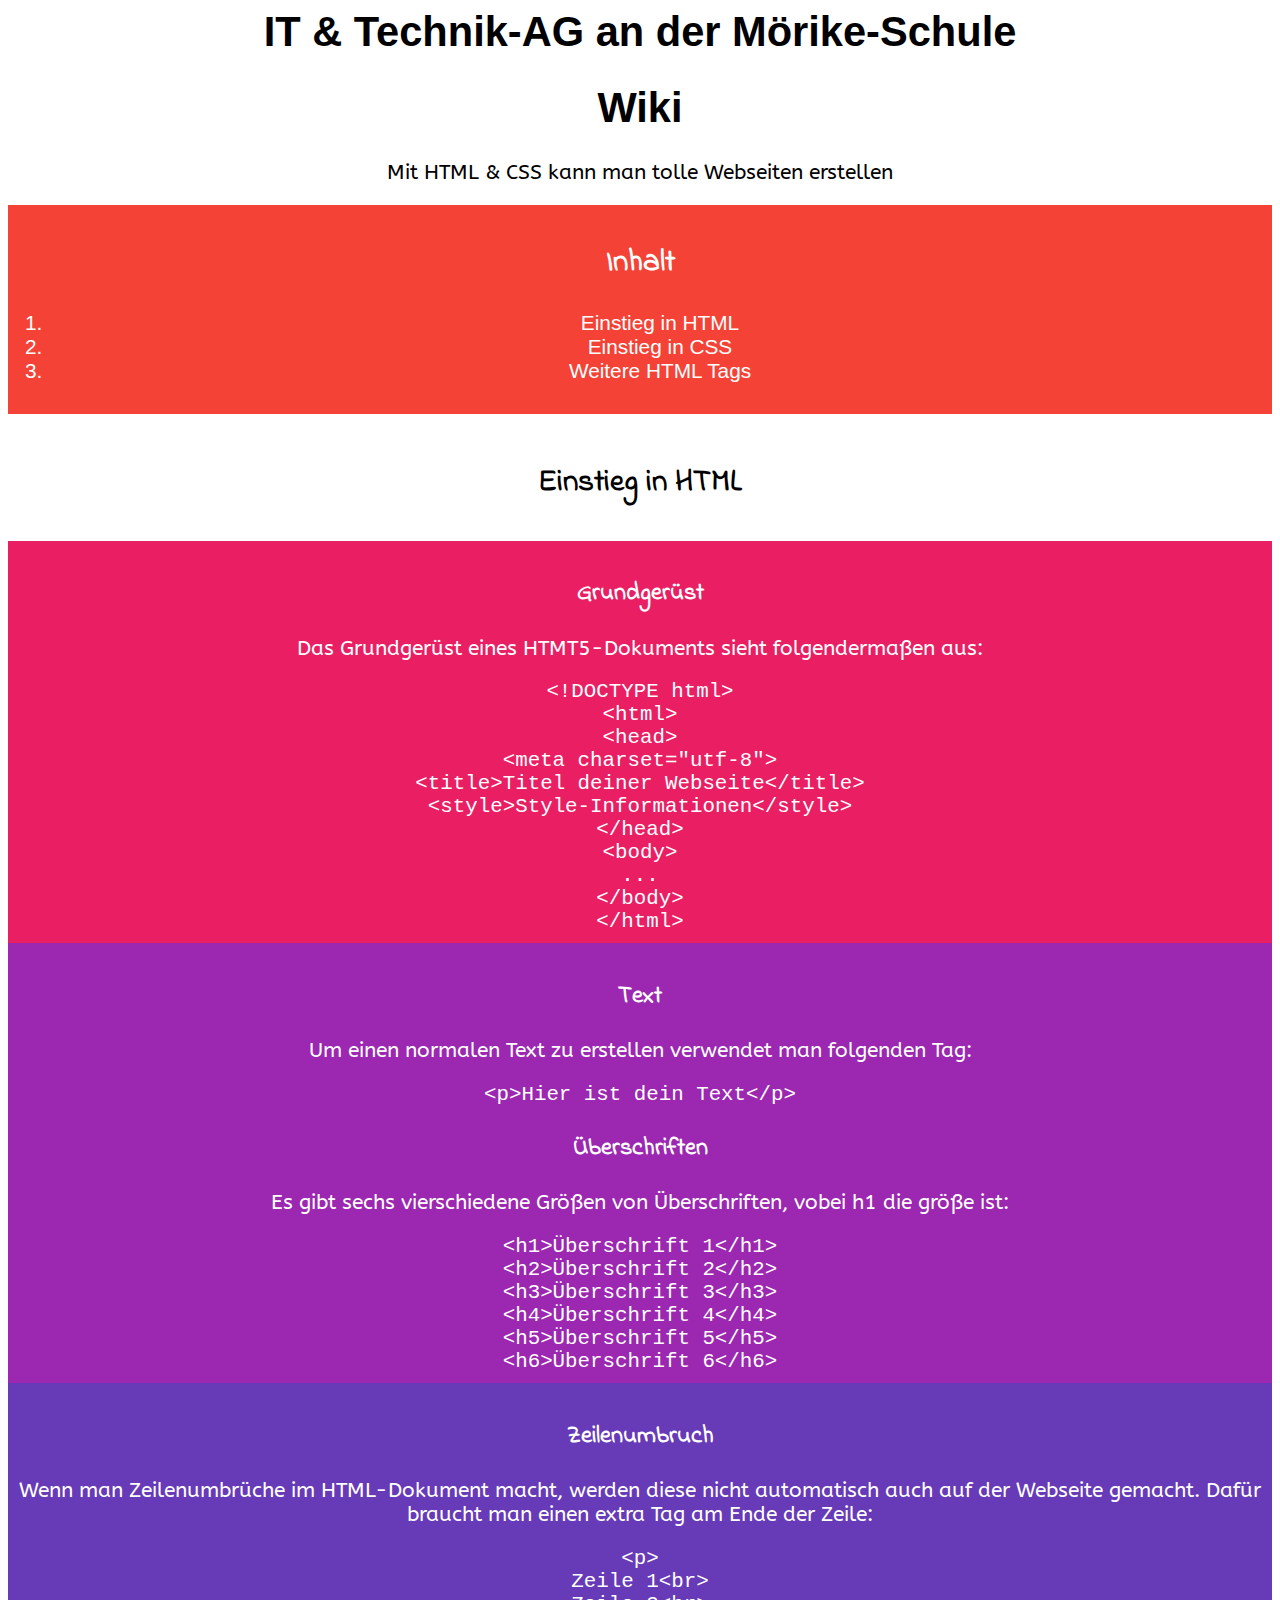
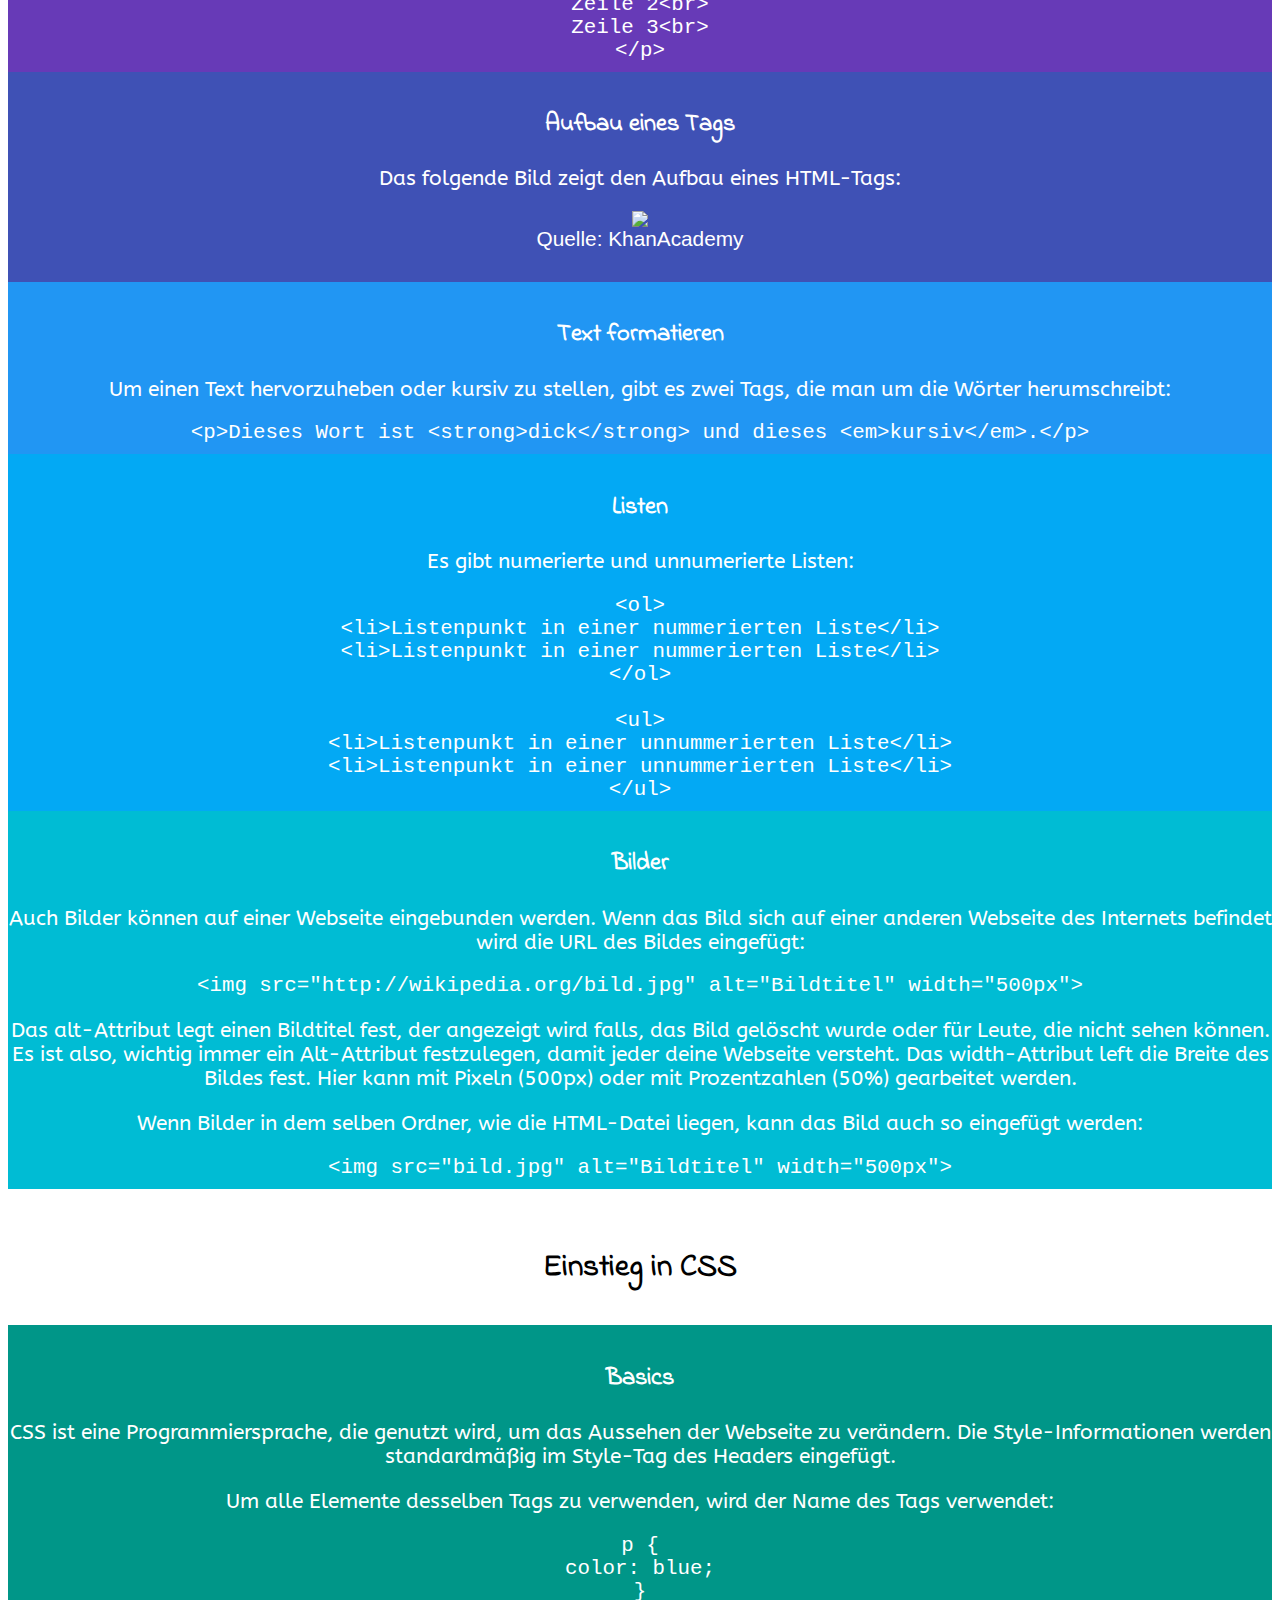
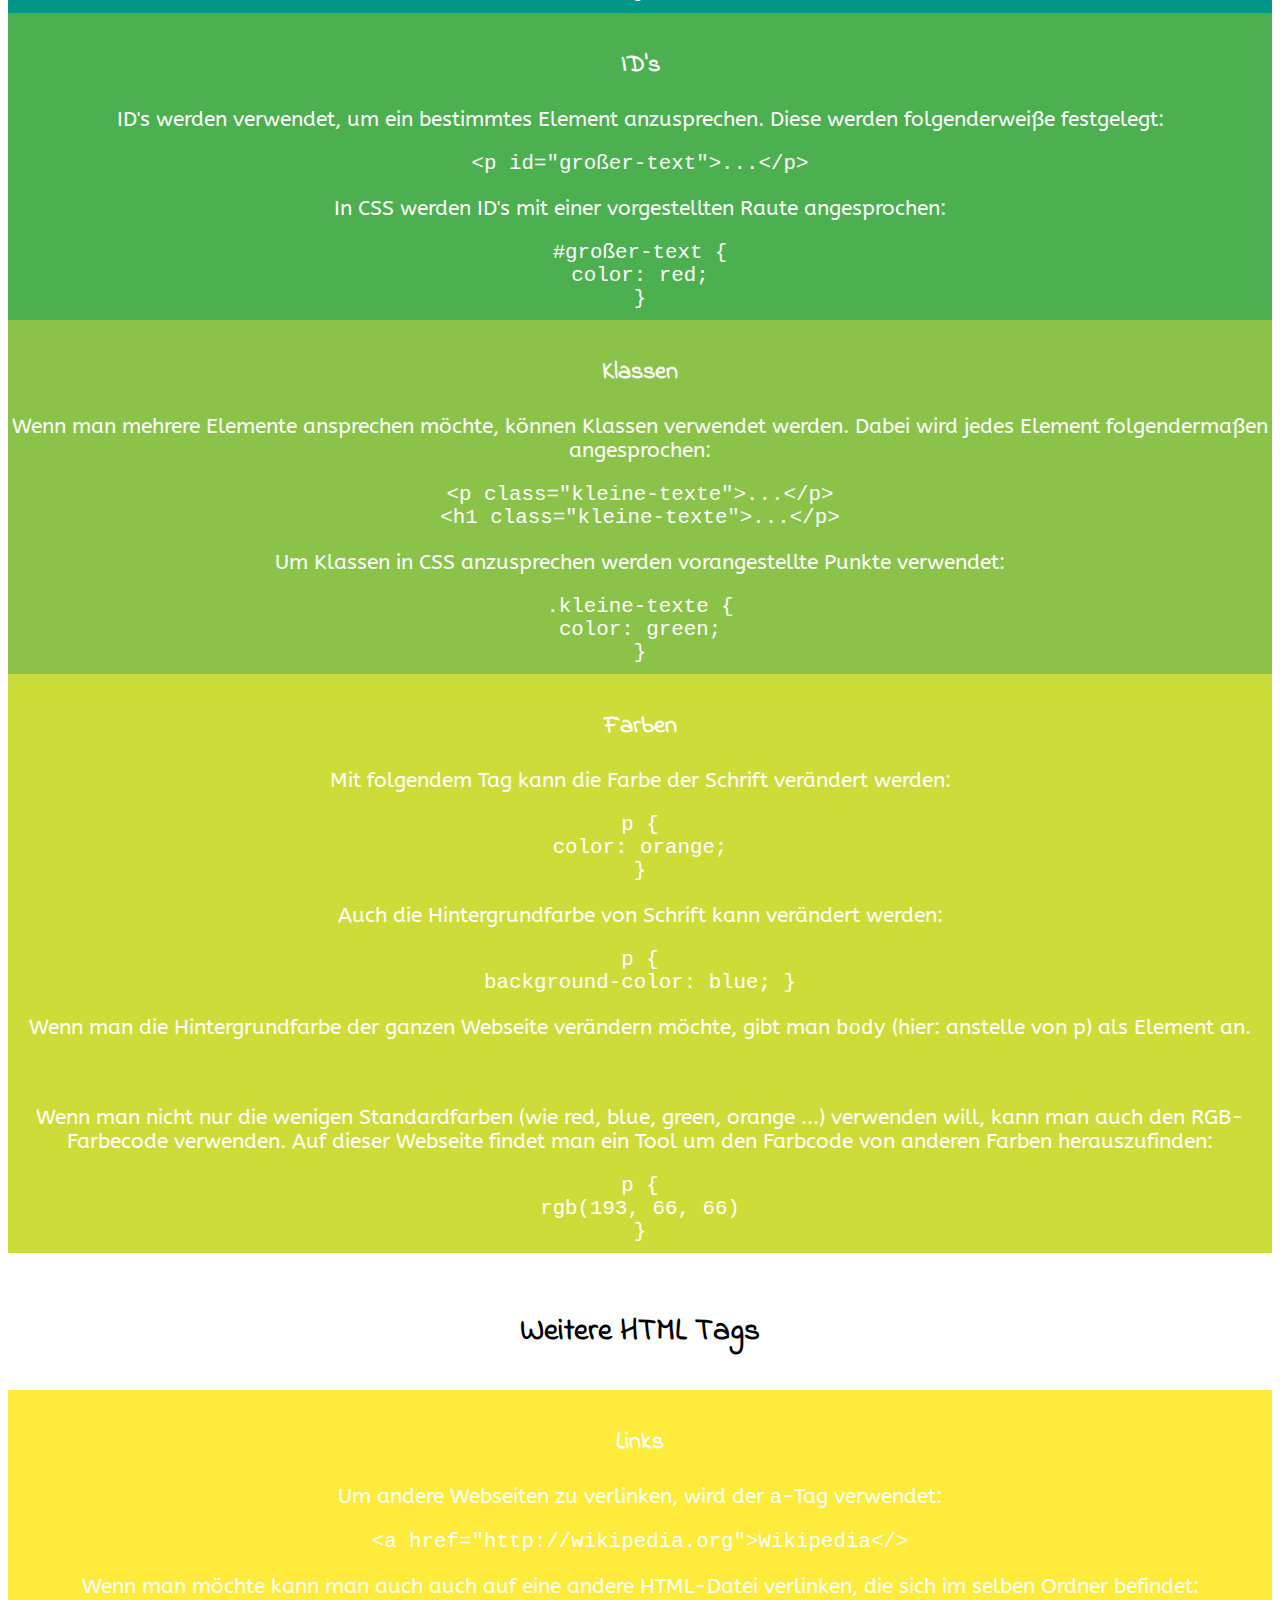
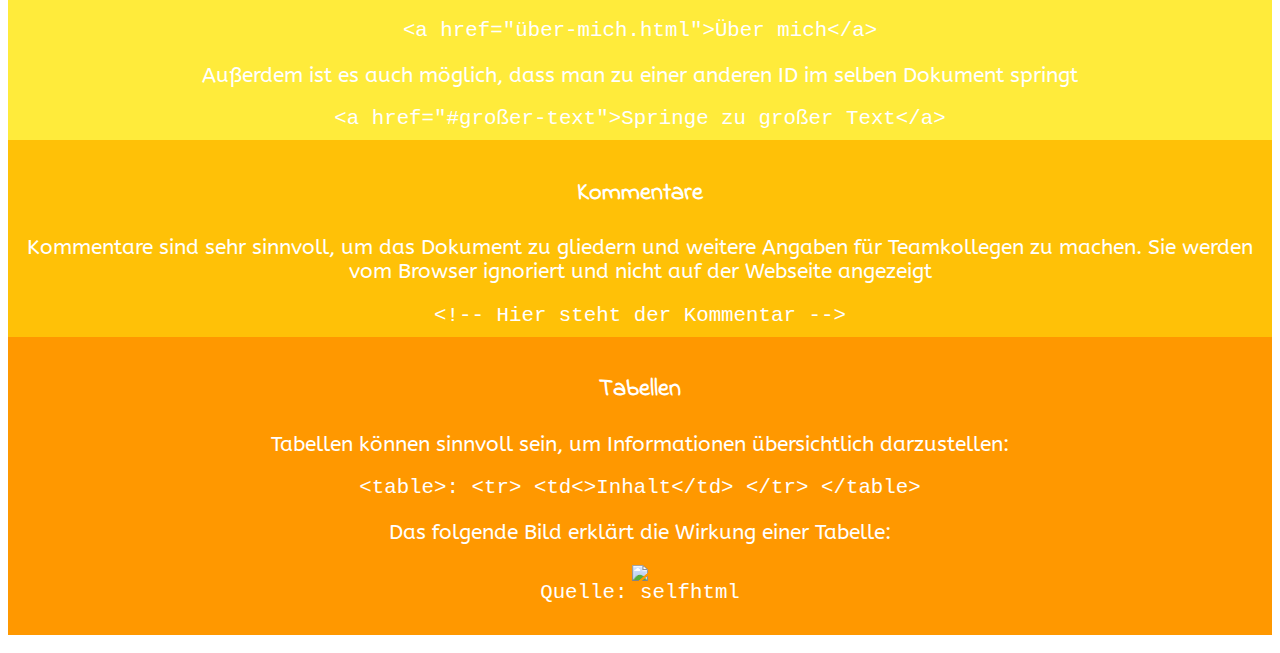
==== commit 7d433603: "Add tables" ====
--- a/wiki.html
+++ b/wiki.html
@@ -80,7 +80,10 @@
         <div class="d">
           <h3>Aufbau eines Tags</h3>
           <p>Das folgende Bild zeigt den Aufbau eines HTML-Tags:</p>
-          <img src="https://cdn.kastatic.org/ka-perseus-images/2b914caea7fdf9df8ff30e4780096d38624cab4f.png">
+          <figure>
+            <img src="https://cdn.kastatic.org/ka-perseus-images/2b914caea7fdf9df8ff30e4780096d38624cab4f.png">
+            <figcaption>Quelle: KhanAcademy</figcaption>
+          </figure>
         </div>
 
         <div class="e">
@@ -131,7 +134,7 @@
         </div>
 
         <div class="i">
-          <h3>ID'a</h3>
+          <h3>ID's</h3>
           <p>ID's werden verwendet, um ein bestimmtes Element anzusprechen. Diese werden folgenderweiße festgelegt:</p>
           <code>&lt;p id="großer-text"&gt;...&lt;/p&gt;</code>
           <p>In CSS werden ID's mit einer vorgestellten Raute angesprochen:</p>
@@ -199,11 +202,23 @@
           <code>&lt;!-- Hier steht der Kommentar --&gt;</code>
         </div>
 
-        <!--
         <div class="n">
           <h3>Tabellen</h3>
-        </div>
-        -->
+          <p>Tabellen können sinnvoll sein, um Informationen übersichtlich darzustellen:</p>
+          <code>
+            &lt;table&gt:
+            &lt;tr&gt;
+            &lt;td&lt&gt;Inhalt&lt;/td&gt;
+            &lt;/tr&gt;
+            &lt;/table&gt;
+          <code>
+          <p>Das folgende Bild erklärt die Wirkung einer Tabelle:</p>
+          <figure>
+            <img src="https://wiki.selfhtml.org/images/0/09/Tabelle-1.svg">
+            <figcaption>Quelle: selfhtml</figcaption>
+          </figure>
+        </div>
+
       </div>
     </main>
   </body>
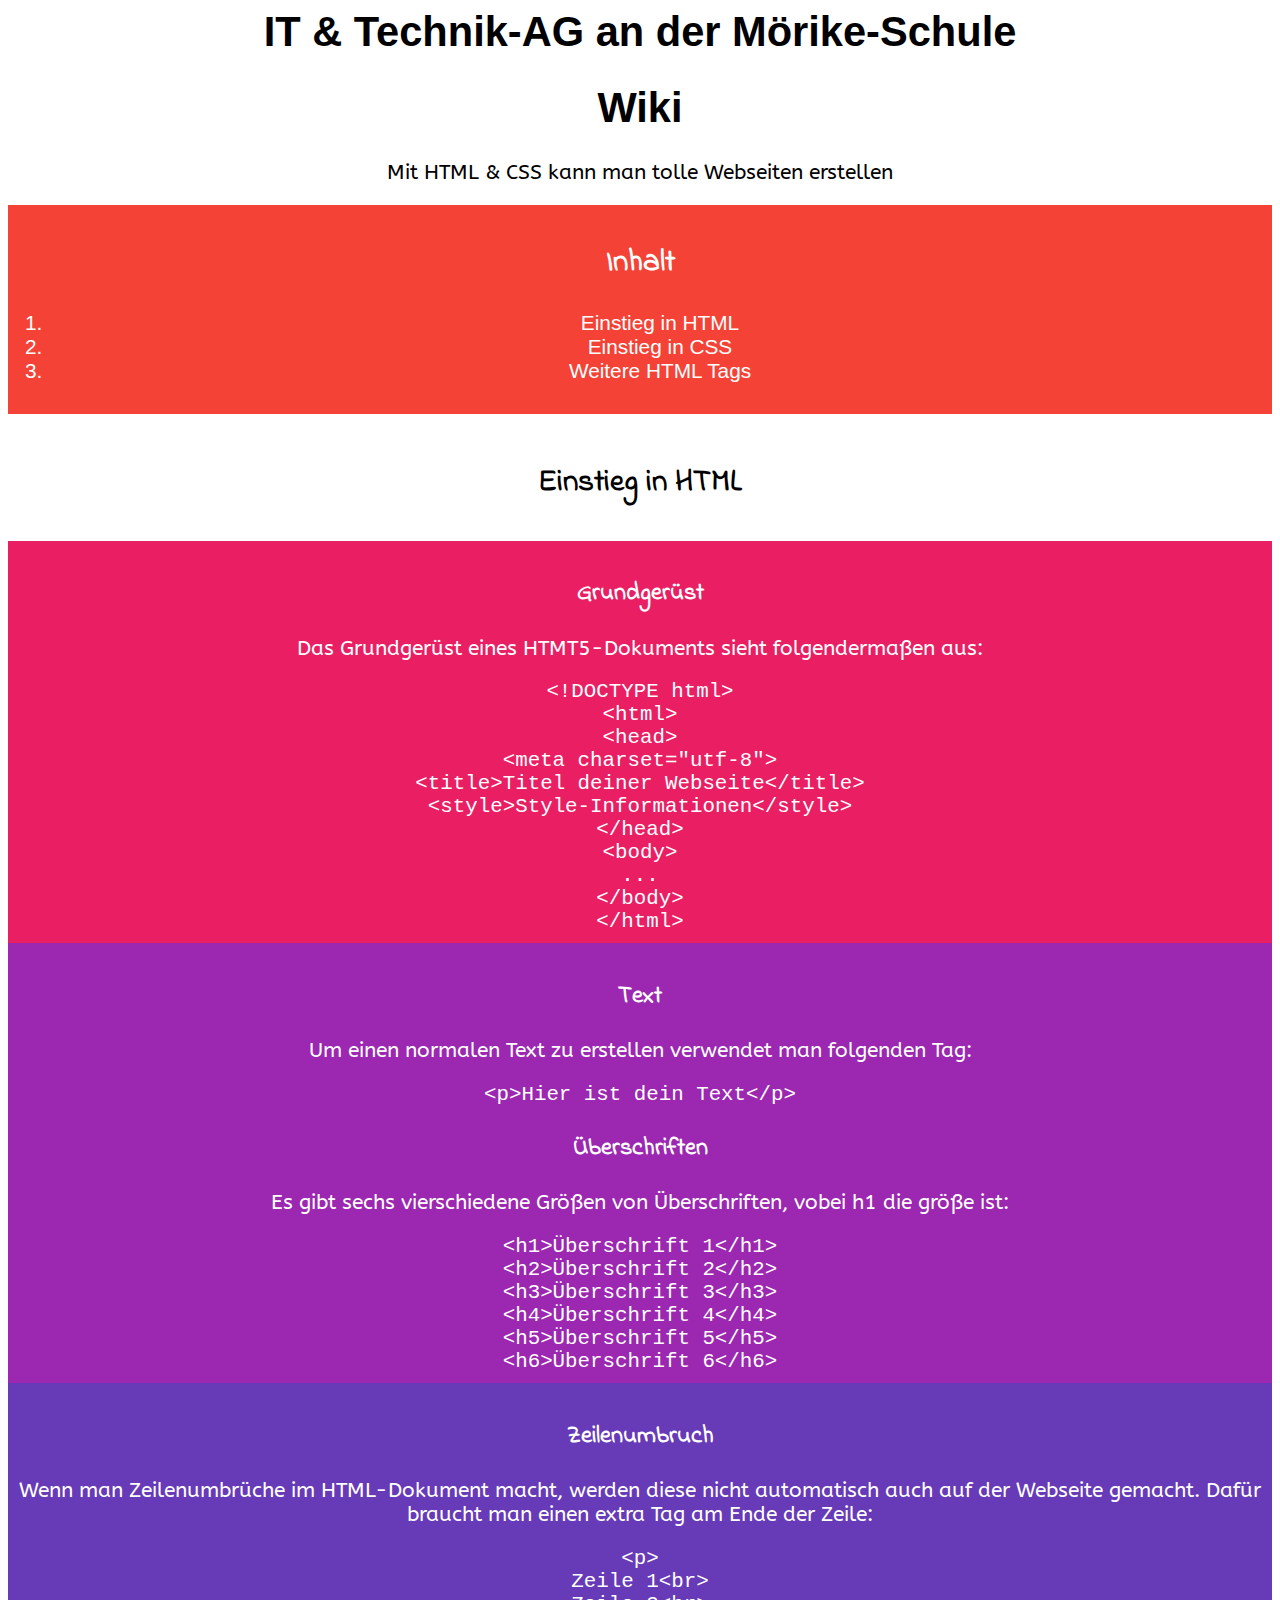
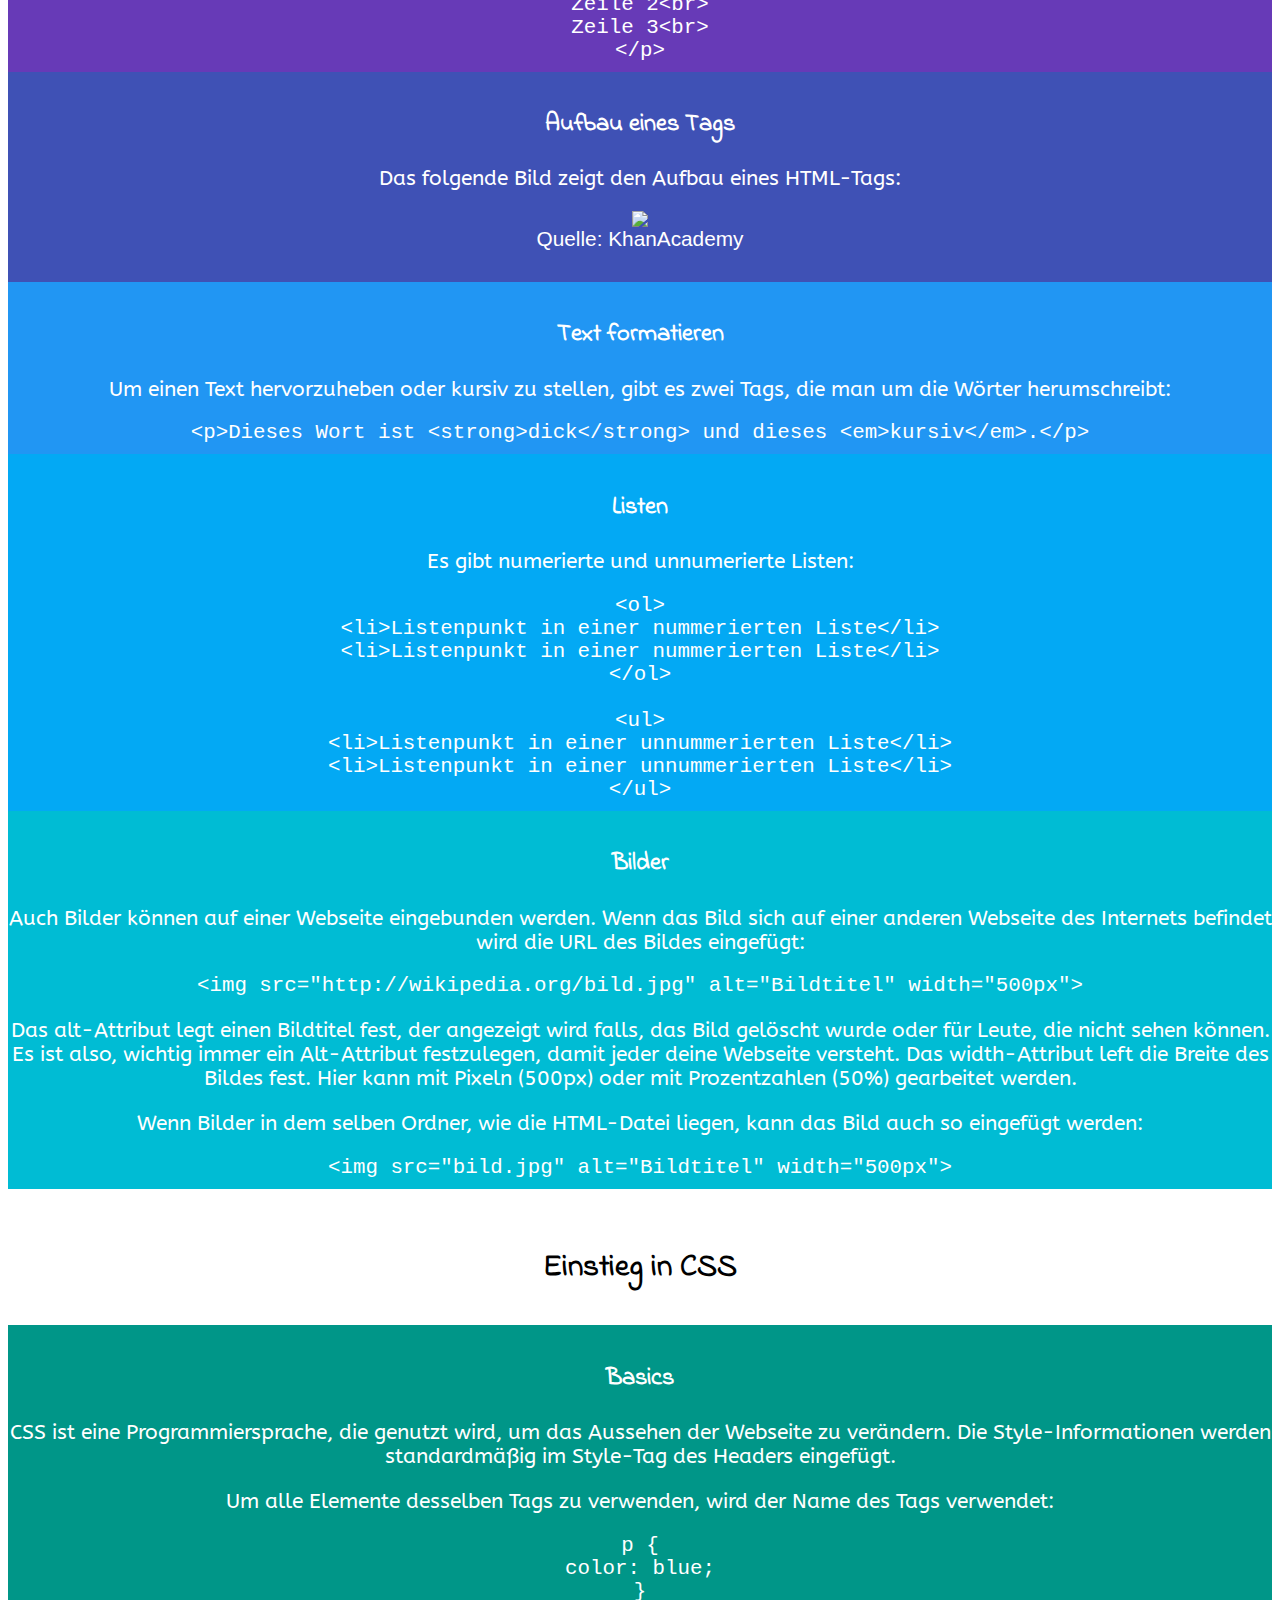
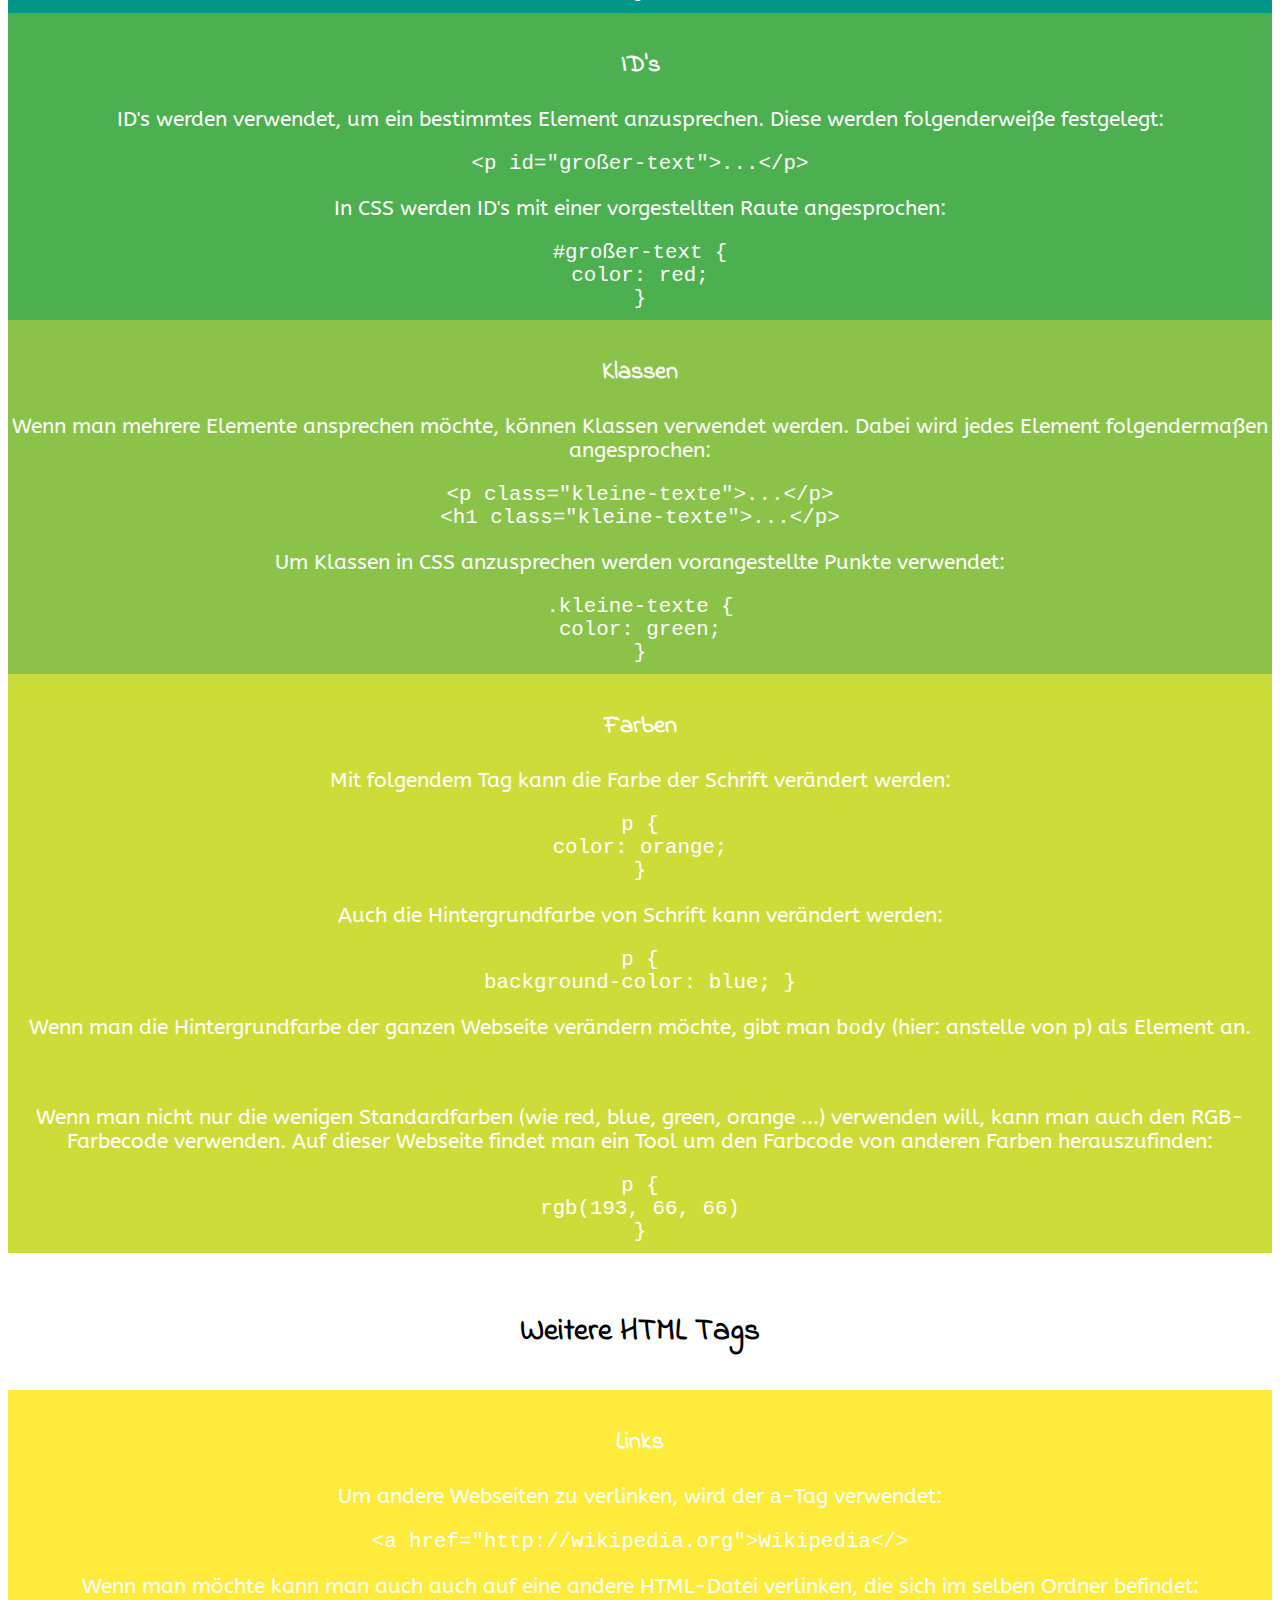
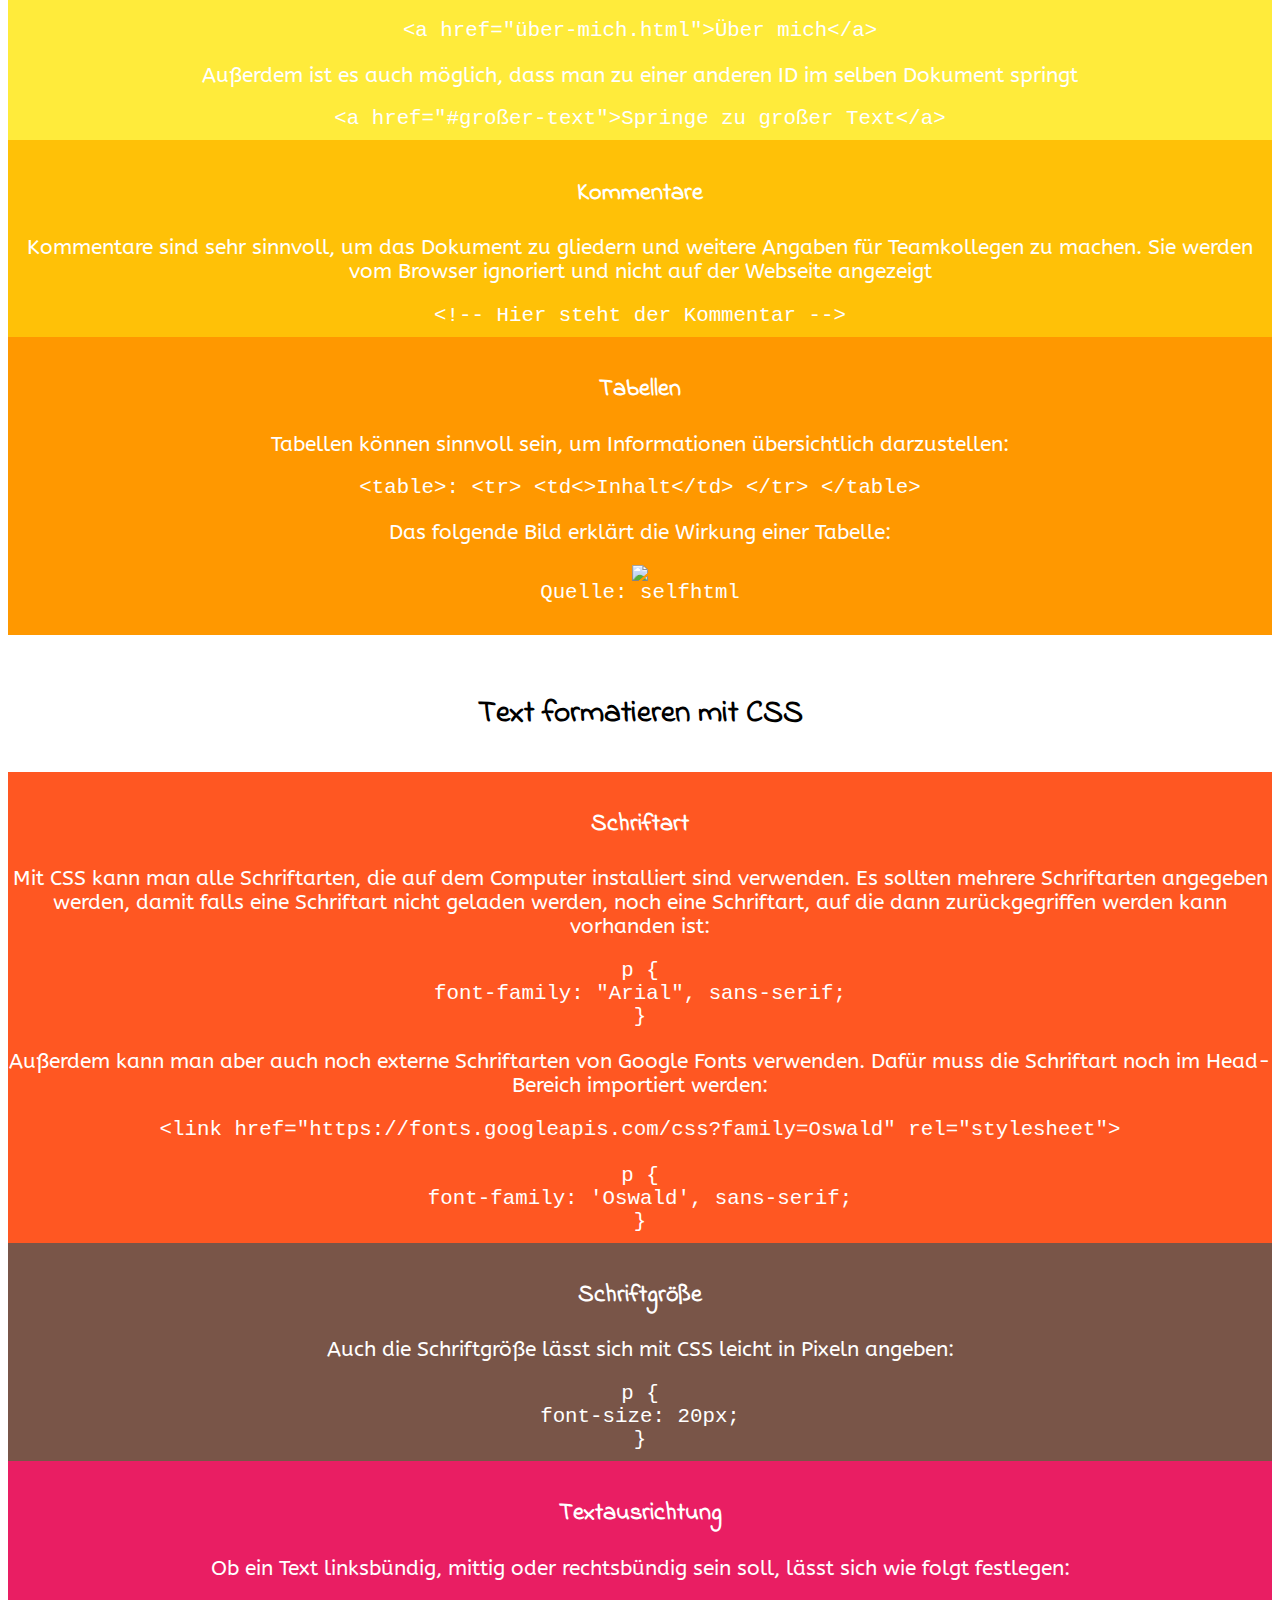
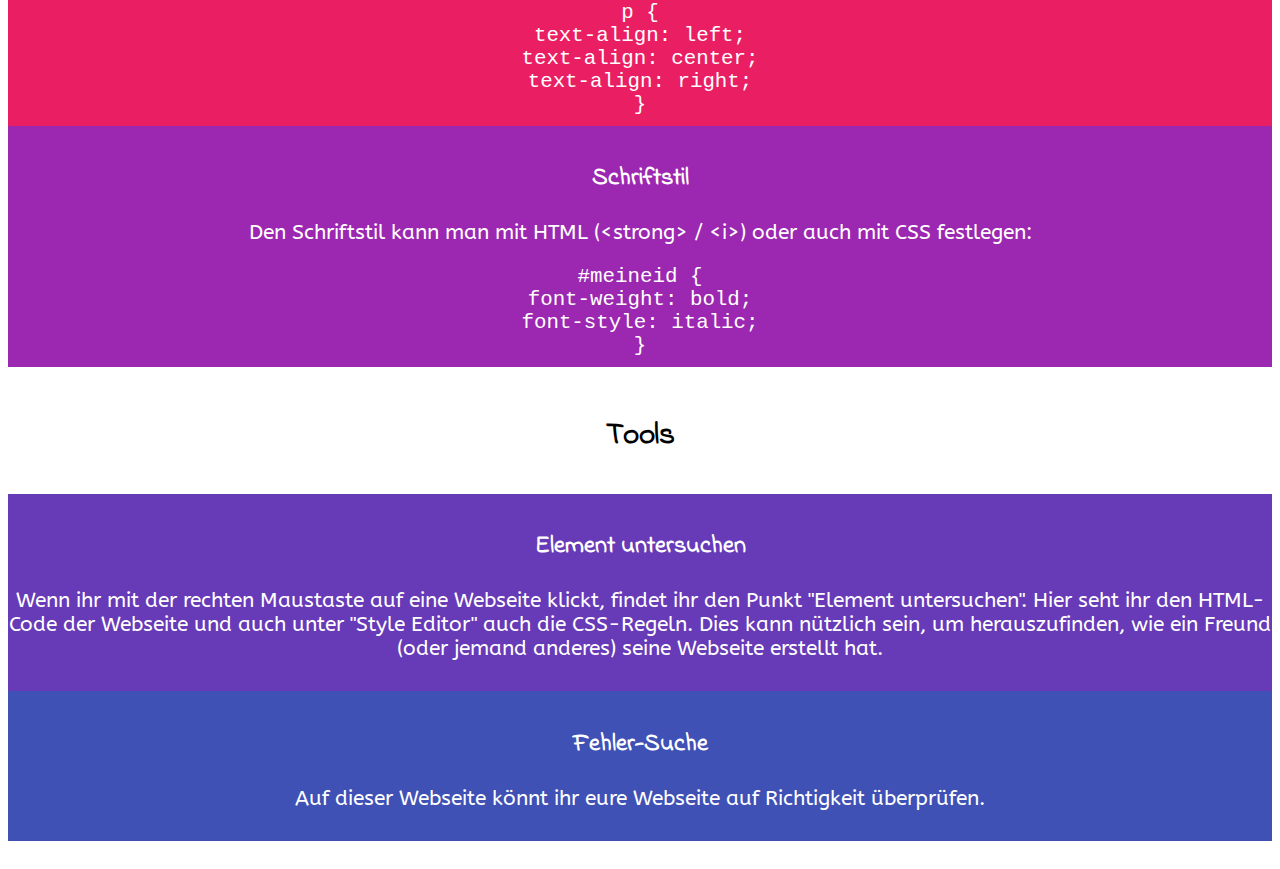
==== commit d4e95d84: "Add Schrift" ====
--- a/wiki.html
+++ b/wiki.html
@@ -220,6 +220,76 @@
         </div>
 
       </div>
+      <div id="text-formatieren-mit-css">
+        <div class="kapitel">
+          <h2>Text formatieren mit CSS</h2>
+        </div>
+
+        <div class="o">
+          <h3>Schriftart</h3>
+          <p>Mit CSS kann man alle Schriftarten, die auf dem Computer installiert sind verwenden. Es sollten mehrere Schriftarten angegeben werden, damit falls eine Schriftart nicht geladen werden, noch eine Schriftart, auf die dann zurückgegriffen werden kann vorhanden ist:</p>
+          <code>
+            p {<br>
+              font-family: "Arial", sans-serif;<br>
+            }
+          </code>
+          <p>Außerdem kann man aber auch noch externe Schriftarten von <a href="fonts.google.com" target="_blank">Google Fonts</a> verwenden. Dafür muss die Schriftart noch im Head-Bereich importiert werden:</p>
+          <code>
+             &lt;link href="https://fonts.googleapis.com/css?family=Oswald" rel="stylesheet"&gt;<br><br>
+             p {<br>
+               font-family: 'Oswald', sans-serif;<br>
+             }
+          </code>
+        </div>
+
+        <div class="p">
+          <h3>Schriftgröße</h3>
+          <p>Auch die Schriftgröße lässt sich mit CSS leicht in Pixeln angeben:</p>
+          <code>
+            p {<br>
+              font-size: 20px;<br>
+            }
+          </code>
+        </div>
+
+        <div class="a">
+          <h3>Textausrichtung</h3>
+          <p>Ob ein Text linksbündig, mittig oder rechtsbündig sein soll, lässt sich wie folgt festlegen:</p>
+          <code>
+            p {<br>
+              text-align: left;<br>
+              text-align: center;<br>
+              text-align: right;<br>
+            }
+          </code>
+        </div>
+
+        <div class="b">
+          <h3>Schriftstil</h3>
+          <p>Den Schriftstil kann man mit HTML (&lt;strong&gt; / &lt;i&gt;) oder auch mit CSS festlegen:</p>
+          <code>
+            #meineid {<br>
+              font-weight: bold;<br>
+              font-style: italic;<br>
+            }
+          </code>
+      </div>
+
+      <div id="tools">
+        <div class="kapitel">
+          <h2>Tools</h2>
+        </div>
+
+        <div class="c">
+          <h3>Element untersuchen</h3>
+          <p>Wenn ihr mit der rechten Maustaste auf eine Webseite klickt, findet ihr den Punkt "Element untersuchen". Hier seht ihr den HTML-Code der Webseite und auch unter "Style Editor" auch die CSS-Regeln. Dies kann nützlich sein, um herauszufinden, wie ein Freund (oder jemand anderes) seine Webseite erstellt hat.</p>
+        </div>
+
+        <div class="d">
+          <h3>Fehler-Suche</h3>
+          <p>Auf <a href="https://validator.w3.org/" target="_blank">dieser Webseite</a> könnt ihr eure Webseite auf Richtigkeit überprüfen. 
+        </div>
+      </div>
     </main>
   </body>
 <html>
--- a/wiki.css
+++ b/wiki.css
@@ -104,7 +104,3 @@
 .p {
   background-color: #795548;
 }
-
-.q {
-  background-color: #795548;
-}
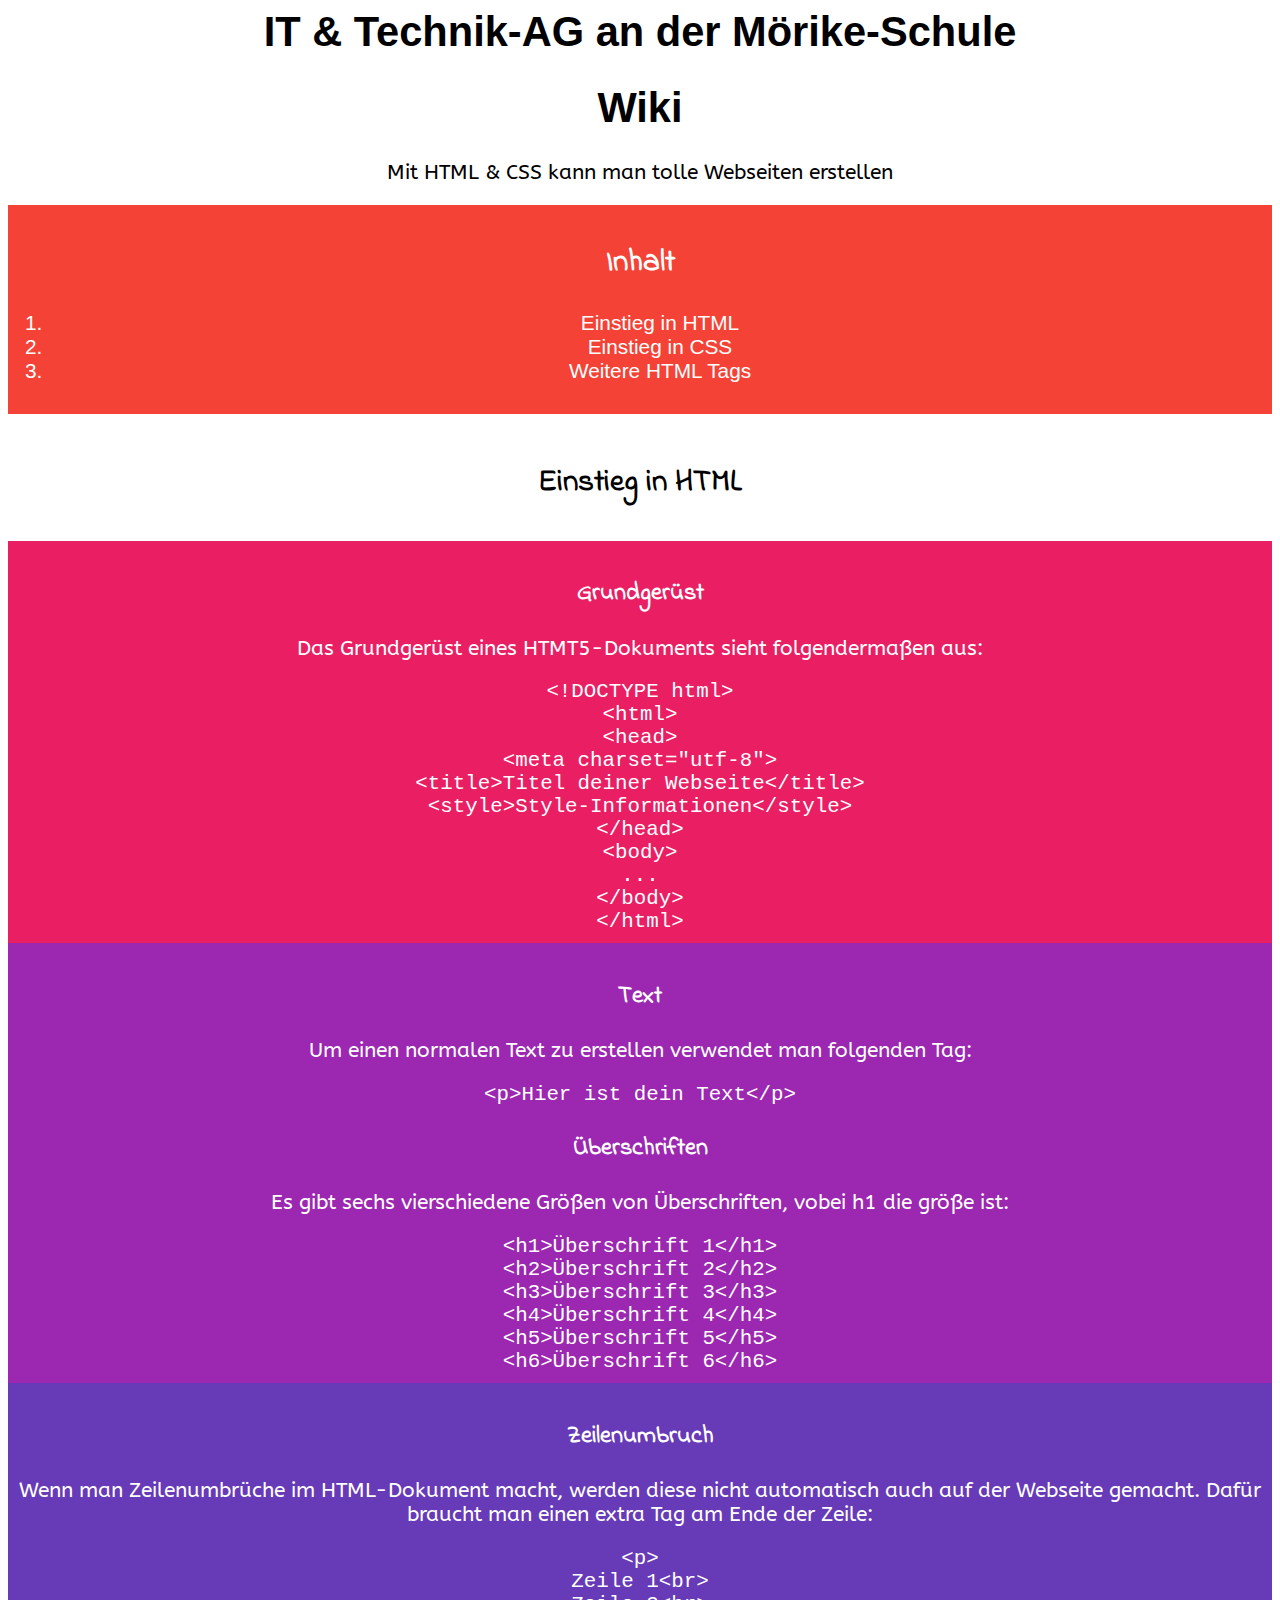
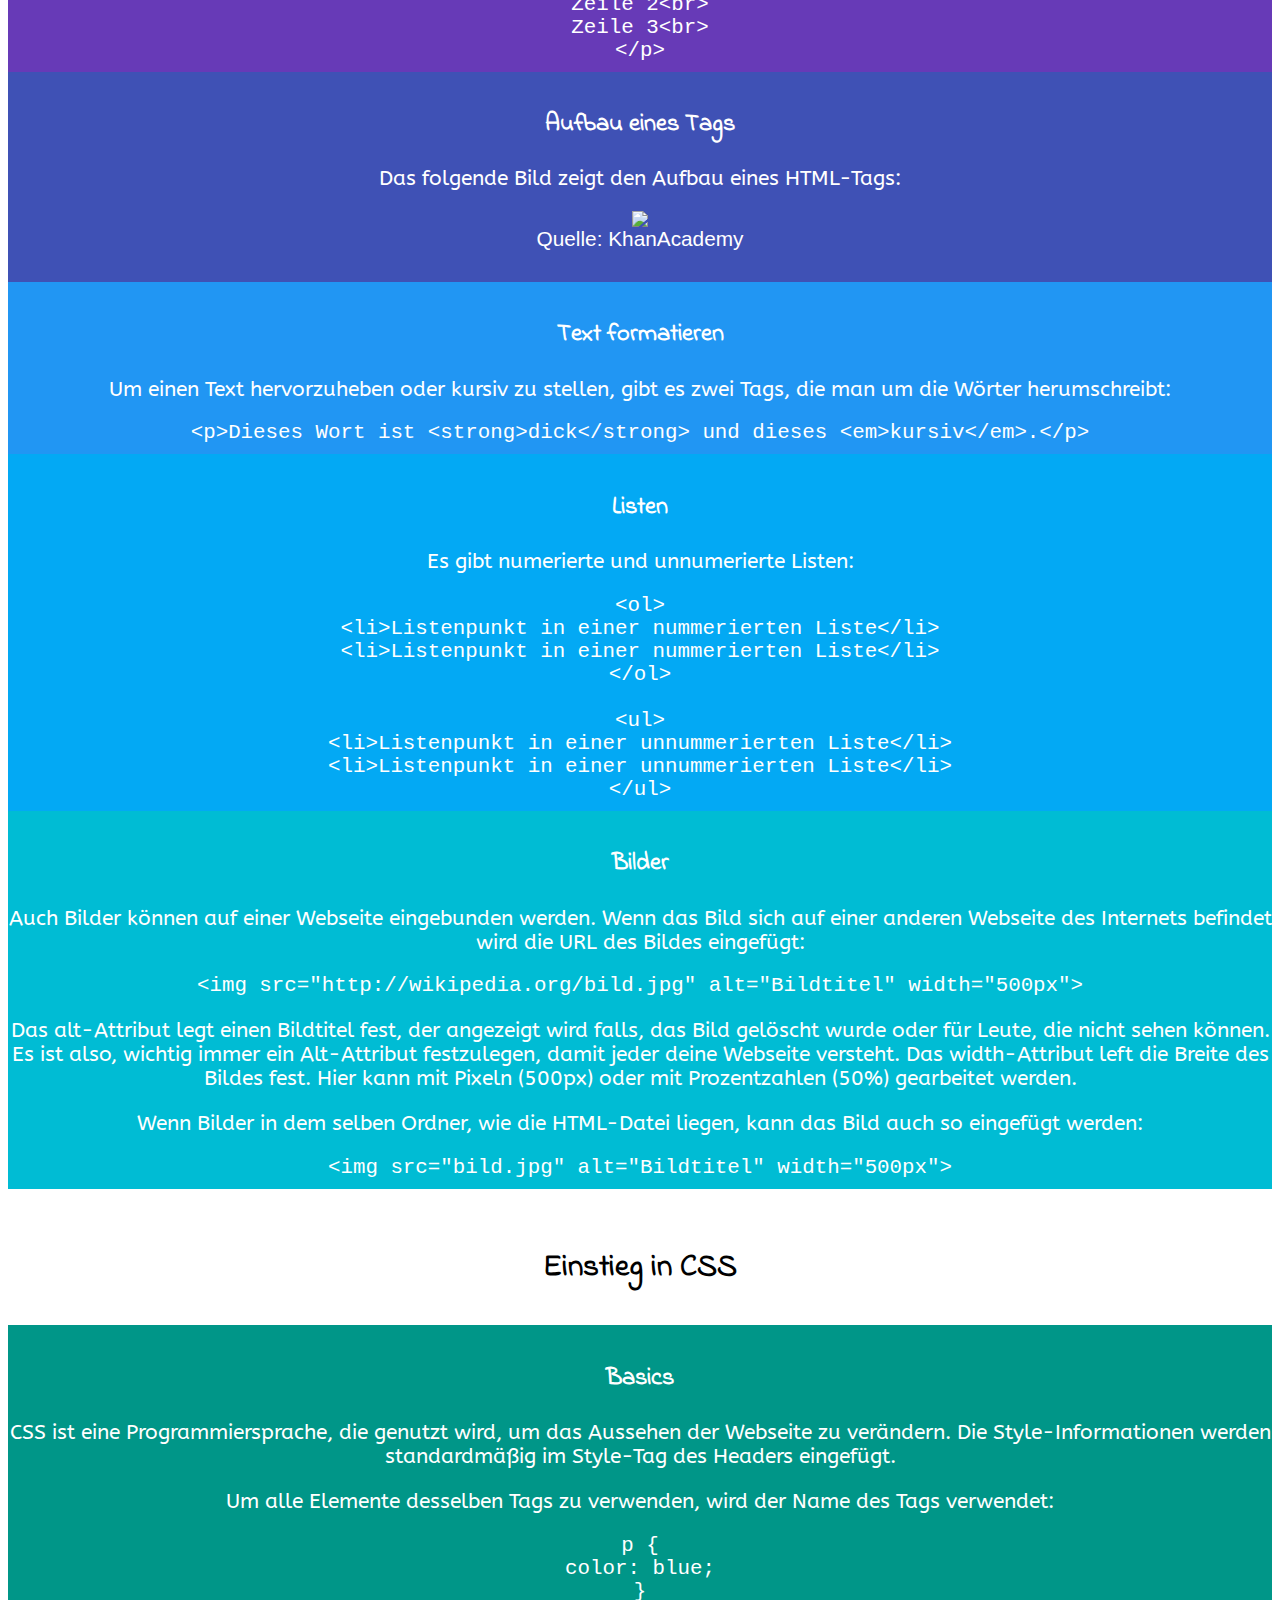
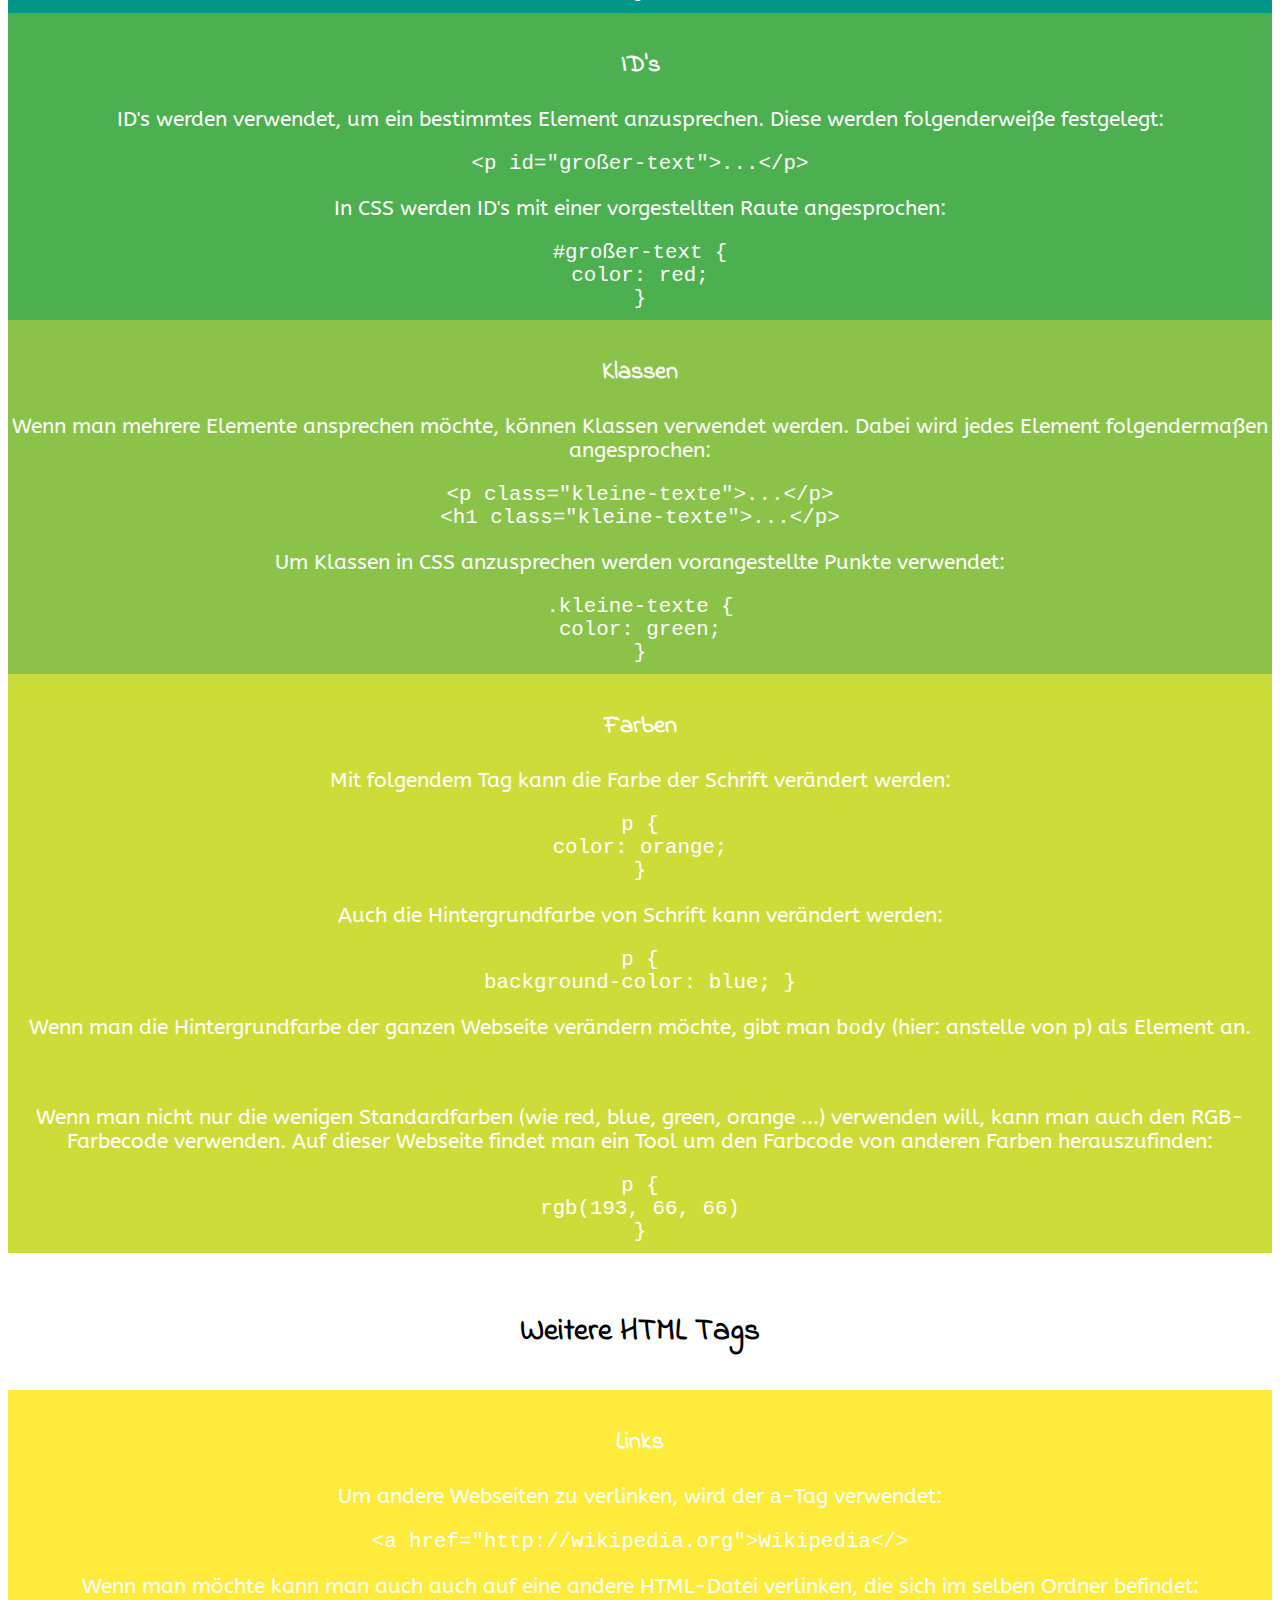
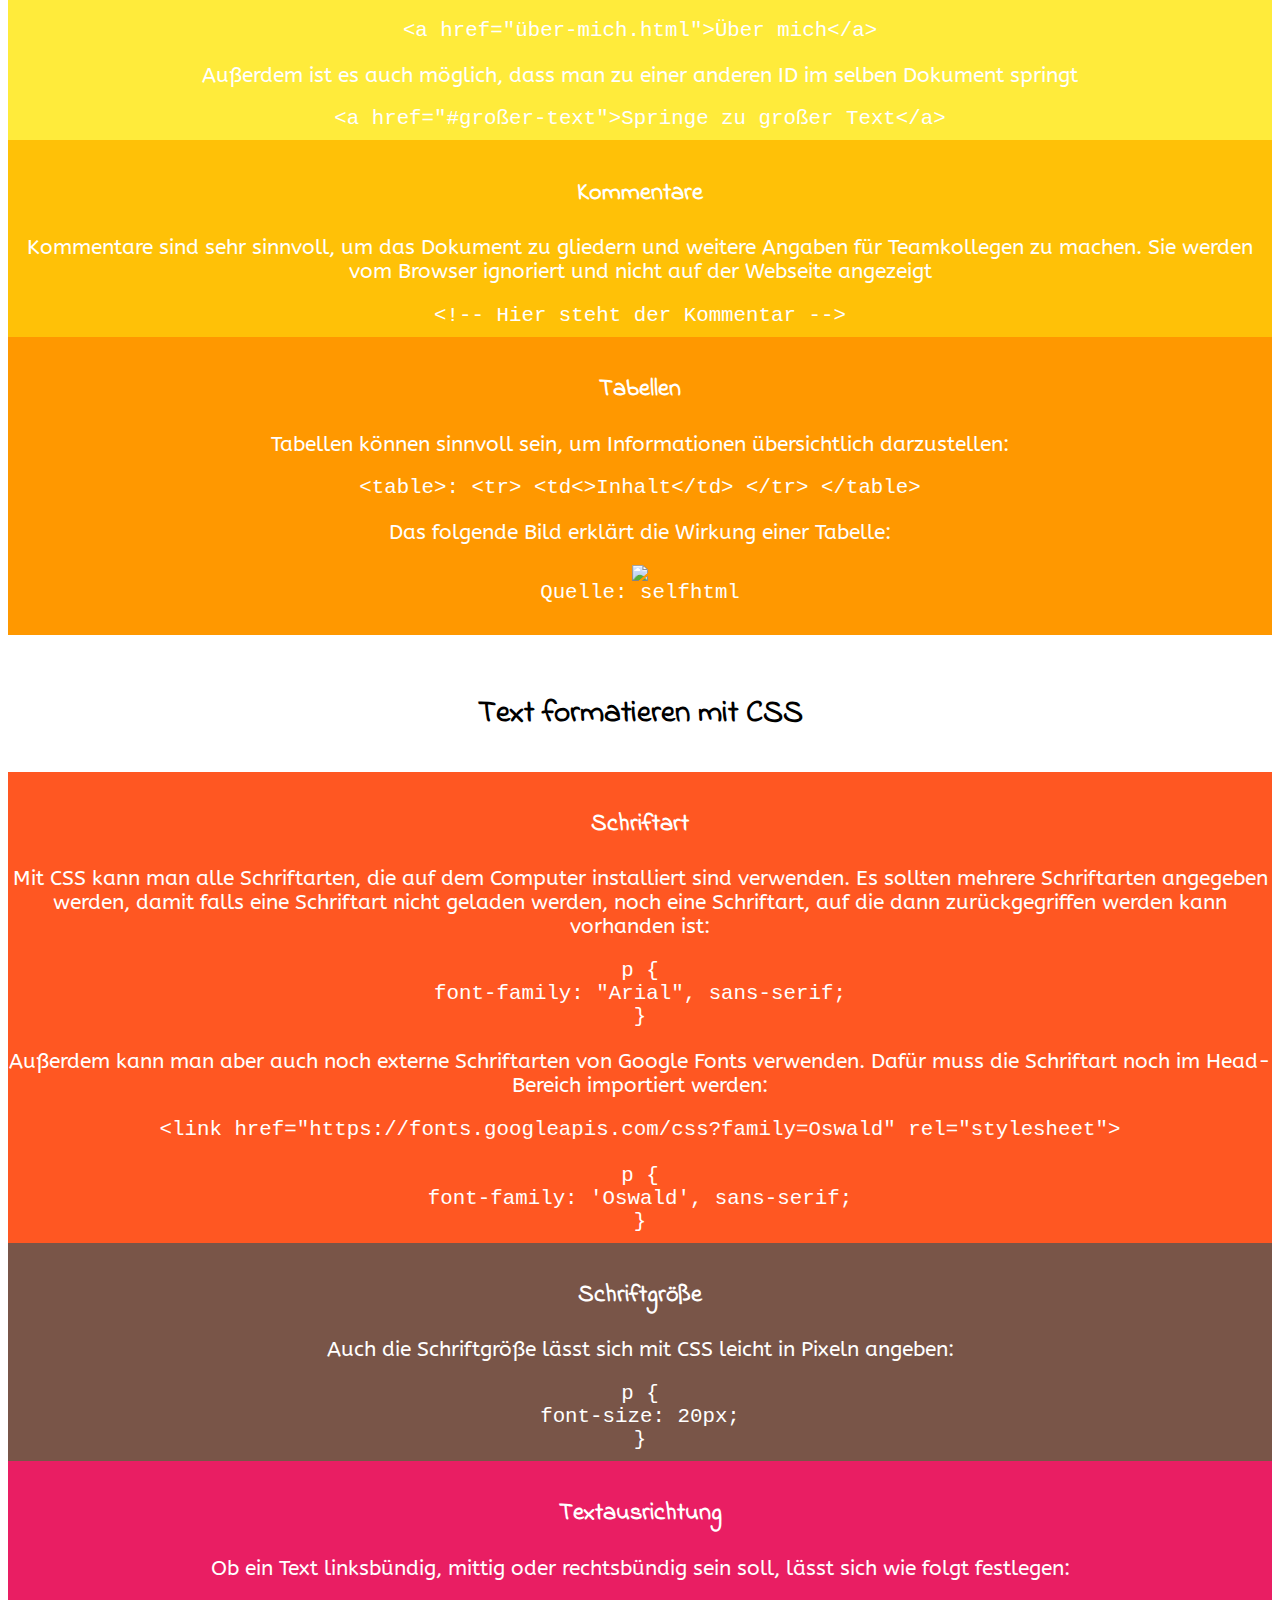
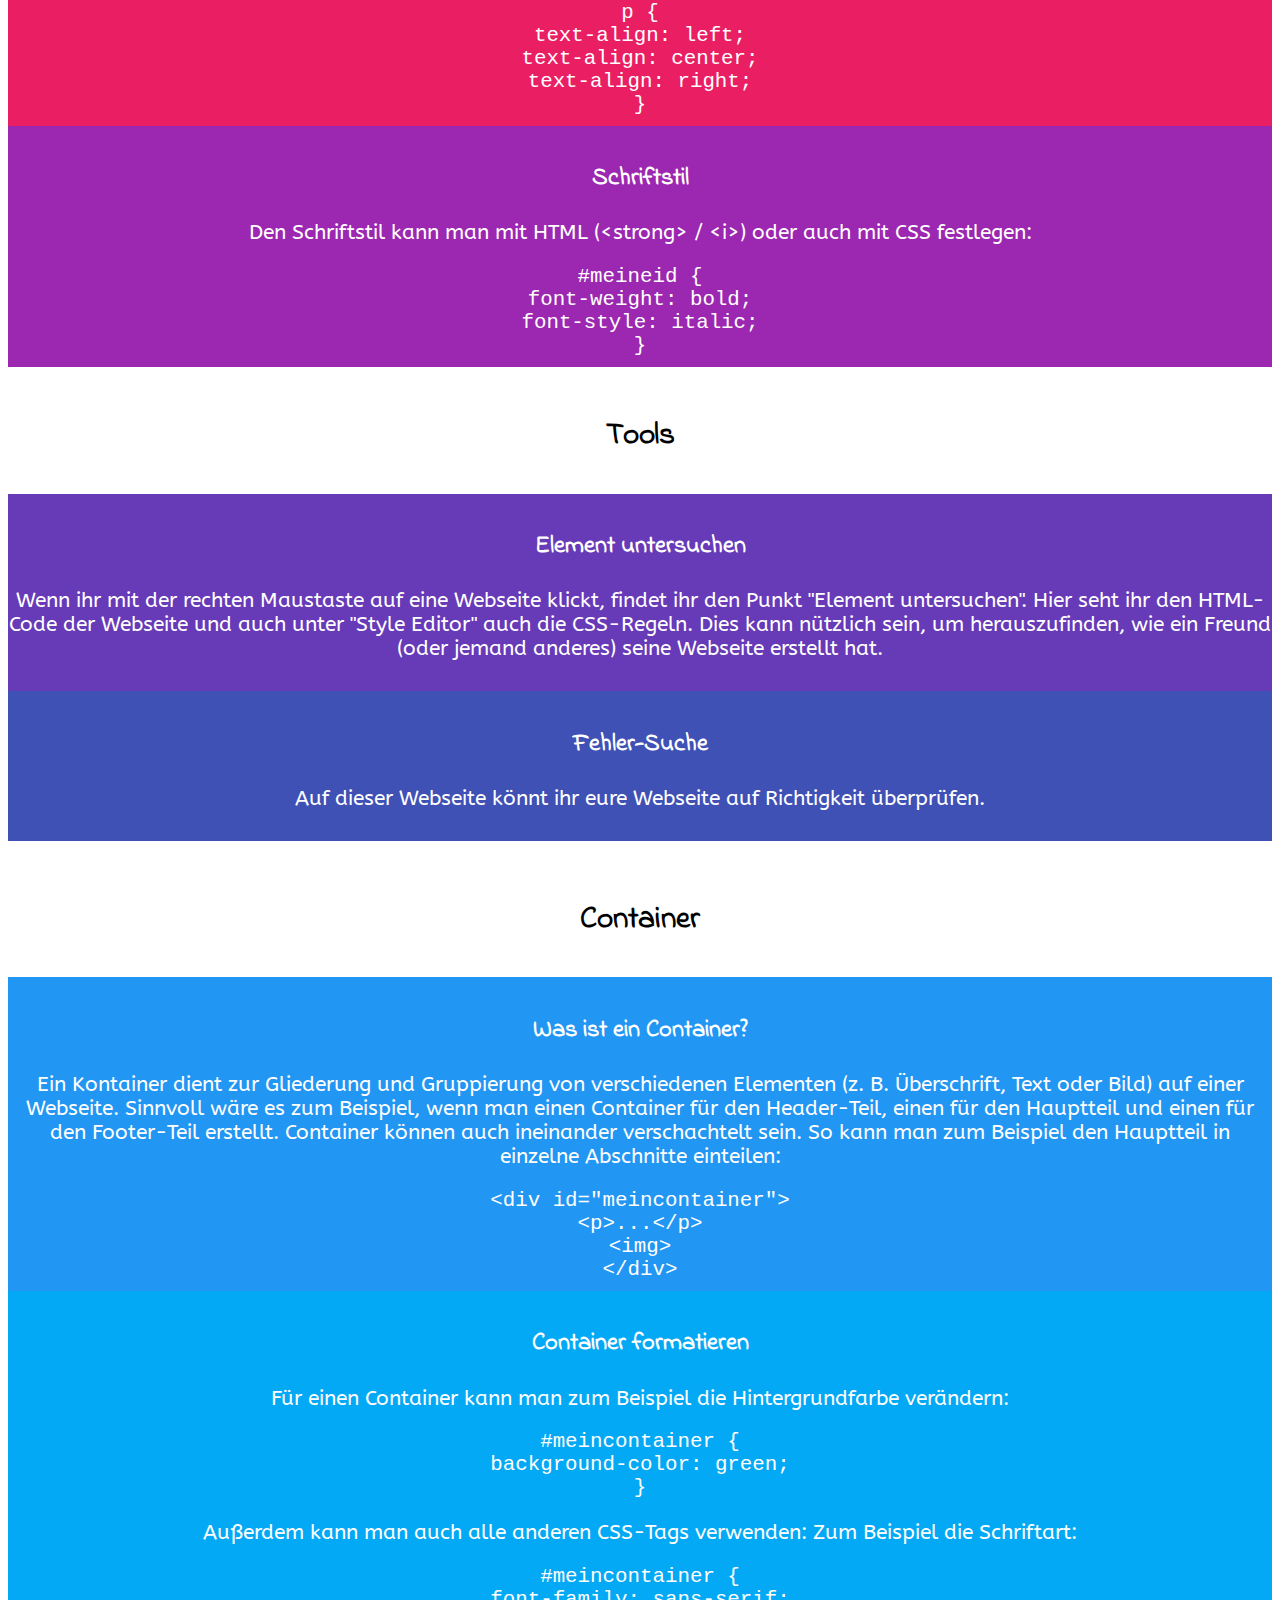
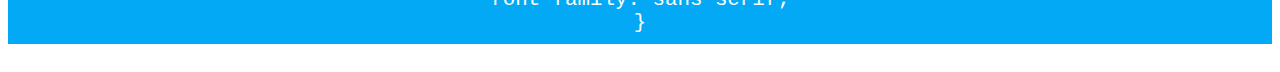
==== commit c94442a4: "Add Container" ====
--- a/wiki.html
+++ b/wiki.html
@@ -287,7 +287,42 @@
 
         <div class="d">
           <h3>Fehler-Suche</h3>
-          <p>Auf <a href="https://validator.w3.org/" target="_blank">dieser Webseite</a> könnt ihr eure Webseite auf Richtigkeit überprüfen. 
+          <p>Auf <a href="https://validator.w3.org/" target="_blank">dieser Webseite</a> könnt ihr eure Webseite auf Richtigkeit überprüfen.</p>
+        </div>
+      </div>
+
+      <div id="container">
+        <div class="kapitel">
+          <h2>Container</h2>
+        </div>
+
+        <div class="e">
+          <h3>Was ist ein Container?</h3>
+          <p>Ein Kontainer dient zur Gliederung und Gruppierung von verschiedenen Elementen (z. B. Überschrift, Text oder Bild) auf einer Webseite.
+            Sinnvoll wäre es zum Beispiel, wenn man einen Container für den Header-Teil, einen für den Hauptteil und einen für den Footer-Teil erstellt.
+            Container können auch ineinander verschachtelt sein. So kann man zum Beispiel den Hauptteil in einzelne Abschnitte einteilen:</p>
+          <code>
+            &lt;div id="meincontainer"&gt;<br>
+            &lt;p&gt;...&lt;/p&gt;<br>
+            &lt;img&gt;<br>
+            &lt;/div&gt;
+          </code>
+        </div>
+
+        <div class="f">
+          <h3>Container formatieren</h3>
+          <p>Für einen Container kann man zum Beispiel die Hintergrundfarbe verändern:</p>
+          <code>
+            #meincontainer {<br>
+              background-color: green;<br>
+            }
+          </code>
+          <p>Außerdem kann man auch alle anderen CSS-Tags verwenden: Zum Beispiel die Schriftart:</p>
+          <code>
+            #meincontainer {<br>
+              font-family: sans-serif;<br>
+            }
+          </code>
         </div>
       </div>
     </main>
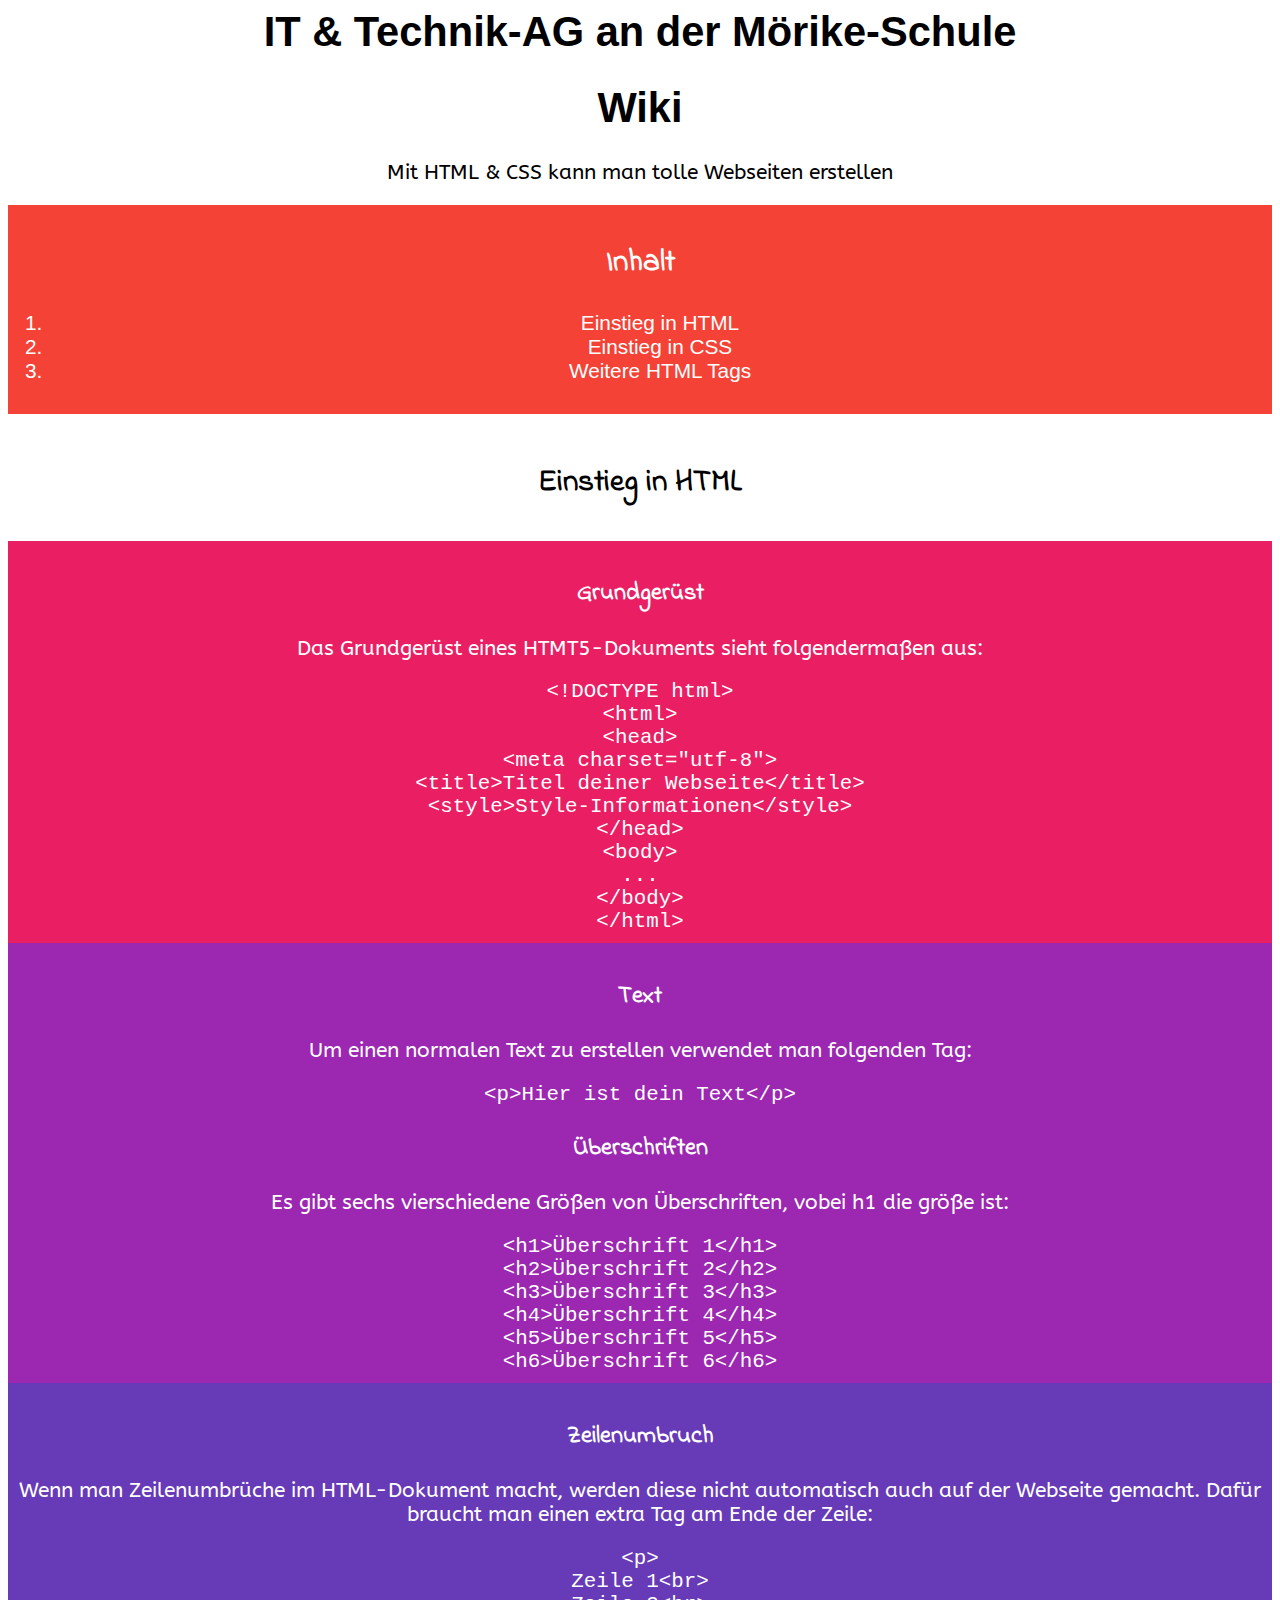
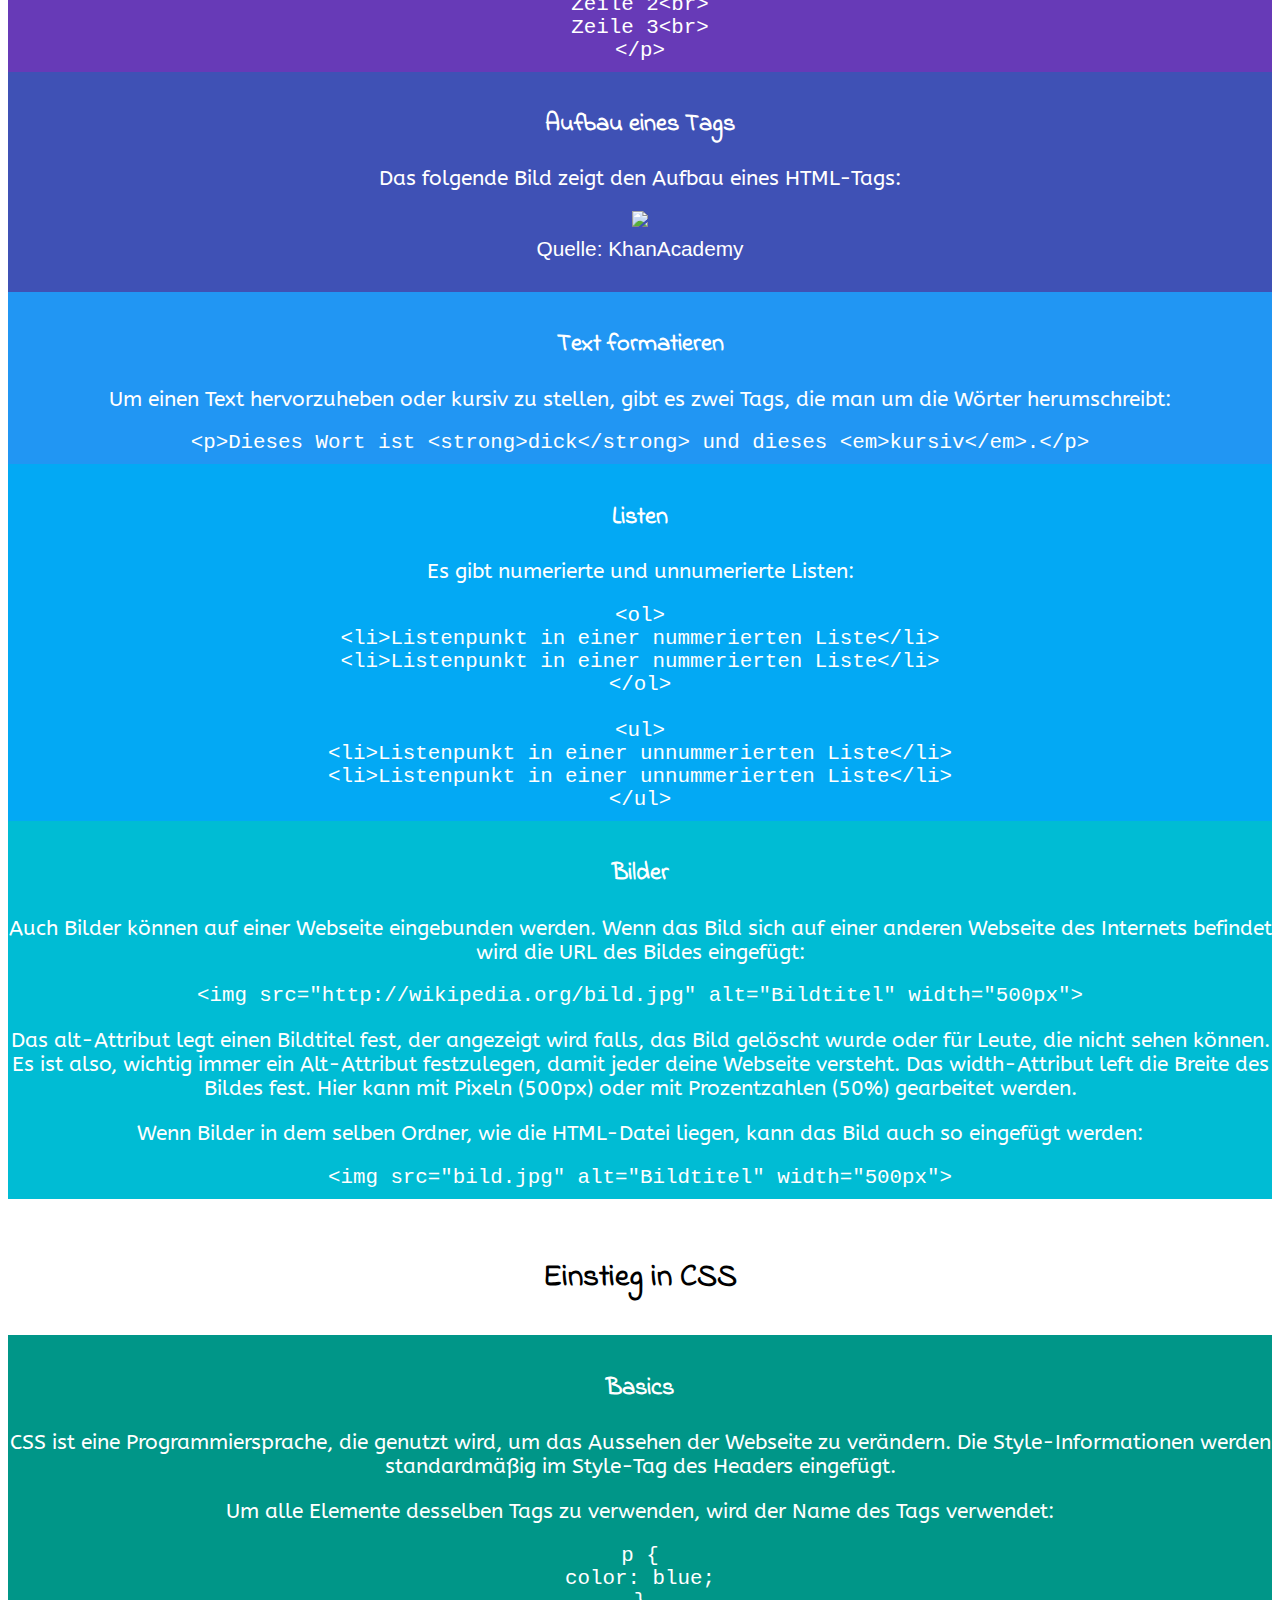
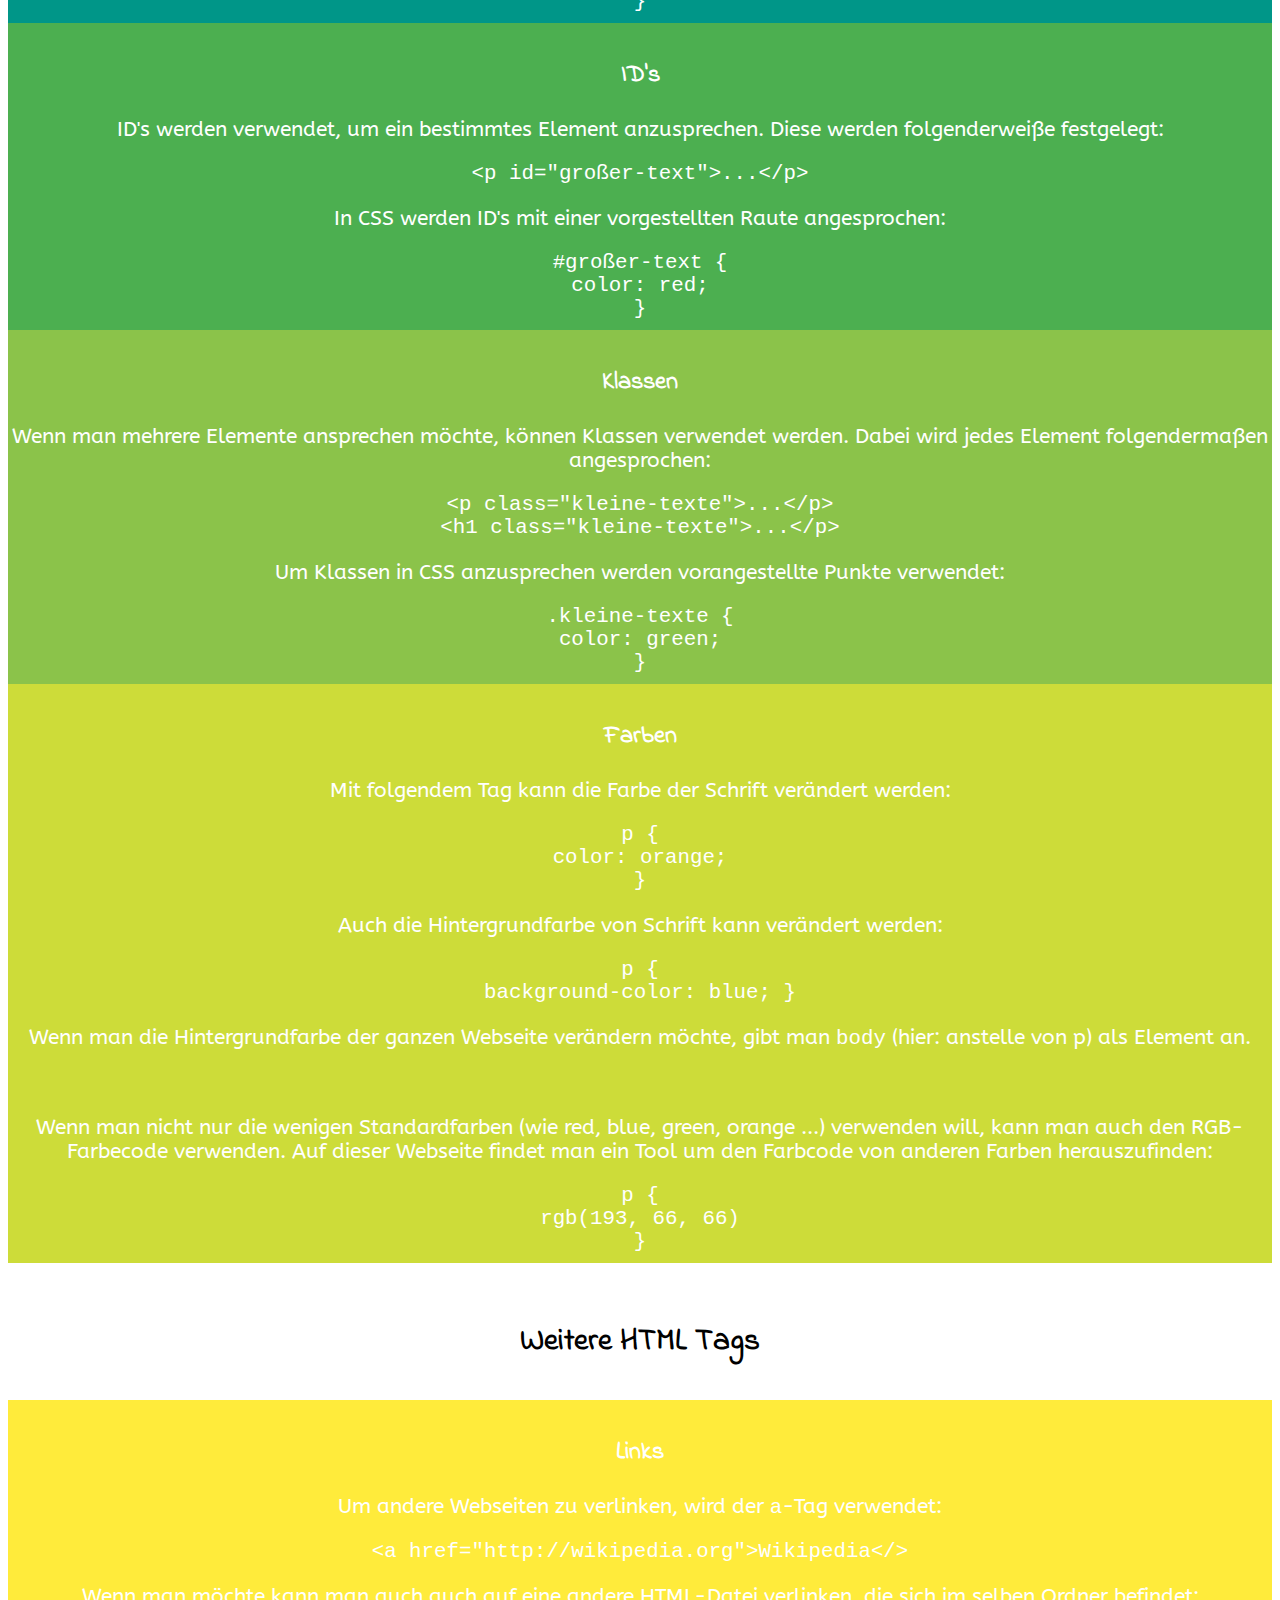
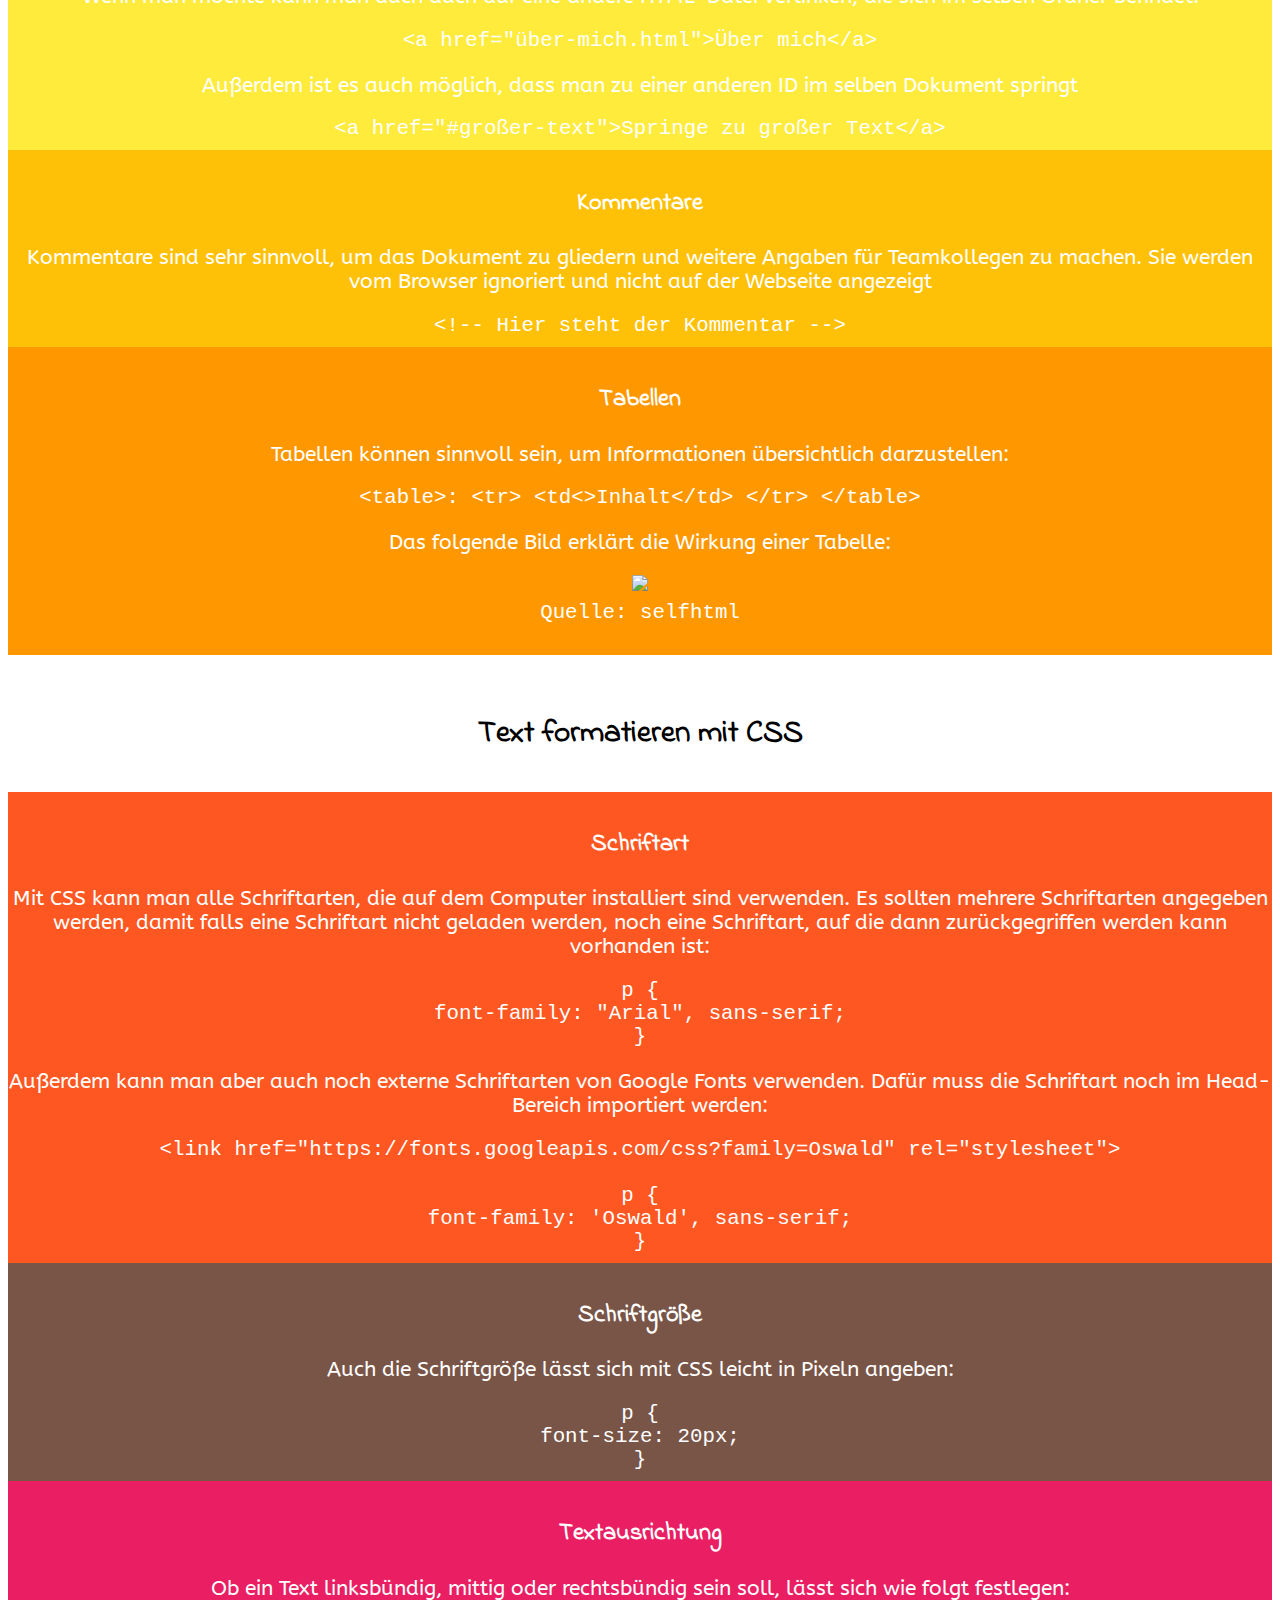
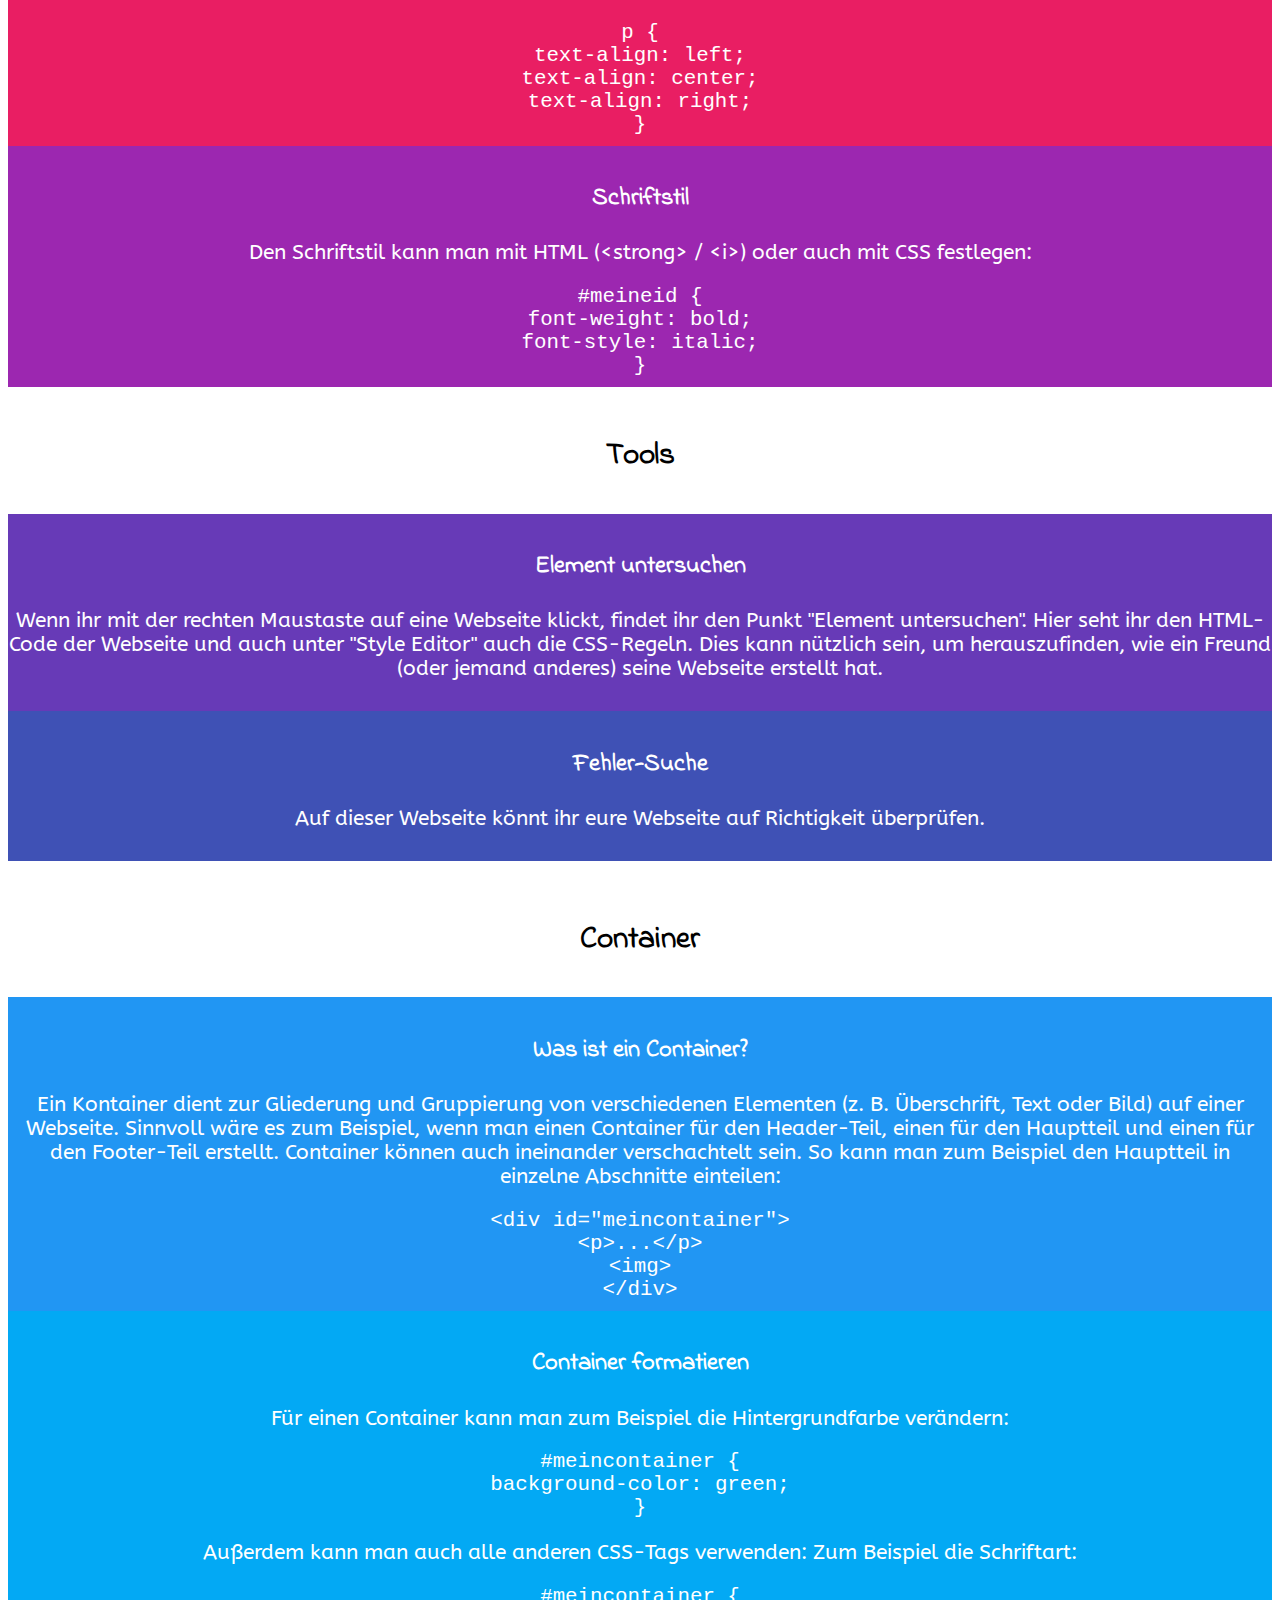
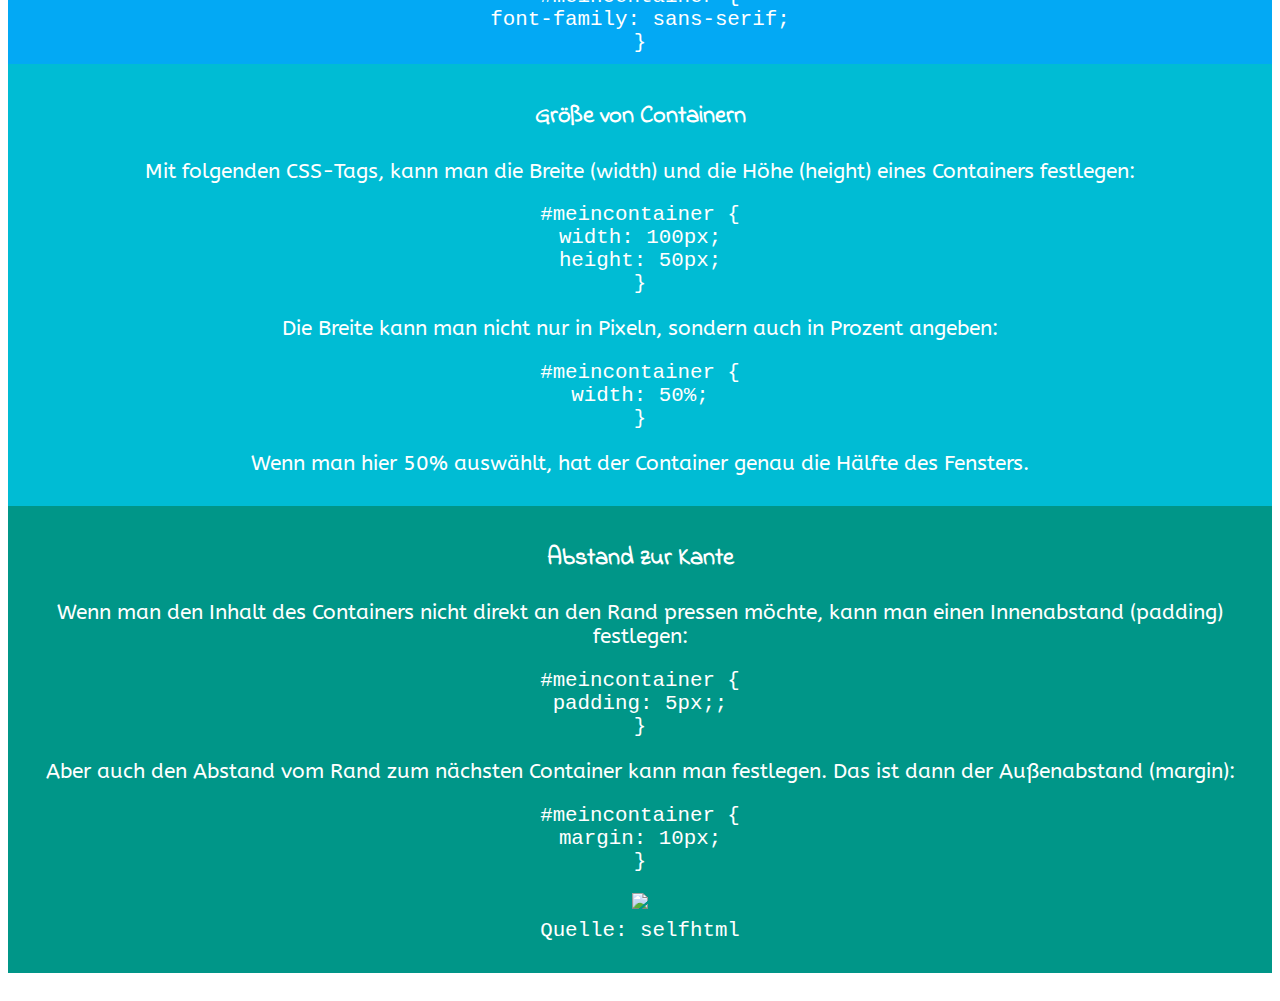
==== commit 4388be60: "Add Größe von Containern" ====
--- a/wiki.html
+++ b/wiki.html
@@ -324,6 +324,44 @@
             }
           </code>
         </div>
+
+        <div class="g">
+          <h3>Größe von Containern</h3>
+          <p>Mit folgenden CSS-Tags, kann man die Breite (width) und die Höhe (height) eines Containers festlegen:</p>
+          <code>
+            #meincontainer {<br>
+              width: 100px;<br>
+              height: 50px;<br>
+            }
+          </code>
+          <p>Die Breite kann man nicht nur in Pixeln, sondern auch in Prozent angeben:</p>
+          <code>
+            #meincontainer {<br>
+              width: 50%;<br>
+            }
+          </code>
+          <p>Wenn man hier 50% auswählt, hat der Container genau die Hälfte des Fensters.</p>
+        </div>
+
+        <div class="h">
+          <h3>Abstand zur Kante</h3>
+          <p>Wenn man den Inhalt des Containers nicht direkt an den Rand pressen möchte, kann man einen Innenabstand (padding) festlegen:</p>
+          <code>
+            #meincontainer {<br>
+              padding: 5px;;<br>
+            }
+          </code>
+          <p>Aber auch den Abstand vom Rand zum nächsten Container kann man festlegen. Das ist dann der Außenabstand (margin):</p>
+          <code>
+            #meincontainer {<br>
+              margin: 10px;<br>
+            }
+          </code>
+          <figure>
+            <img src="https://wiki.selfhtml.org/images/thumb/f/f3/Box-Modell.svg/600px-Box-Modell.svg.png">
+            <figcaption>Quelle: selfhtml</figcaption>
+          </figure>
+        </div>
       </div>
     </main>
   </body>
--- a/wiki.css
+++ b/wiki.css
@@ -25,6 +25,10 @@
 
 code {
   font-family: Consolas, Menlo, Monaco, Lucida Console, Liberation Mono, DejaVu Sans Mono, Bitstream Vera Sans Mono, Courier New, monospace, serif;
+}
+
+img {
+  margin-bottom: 10px;
 }
 
 header {
